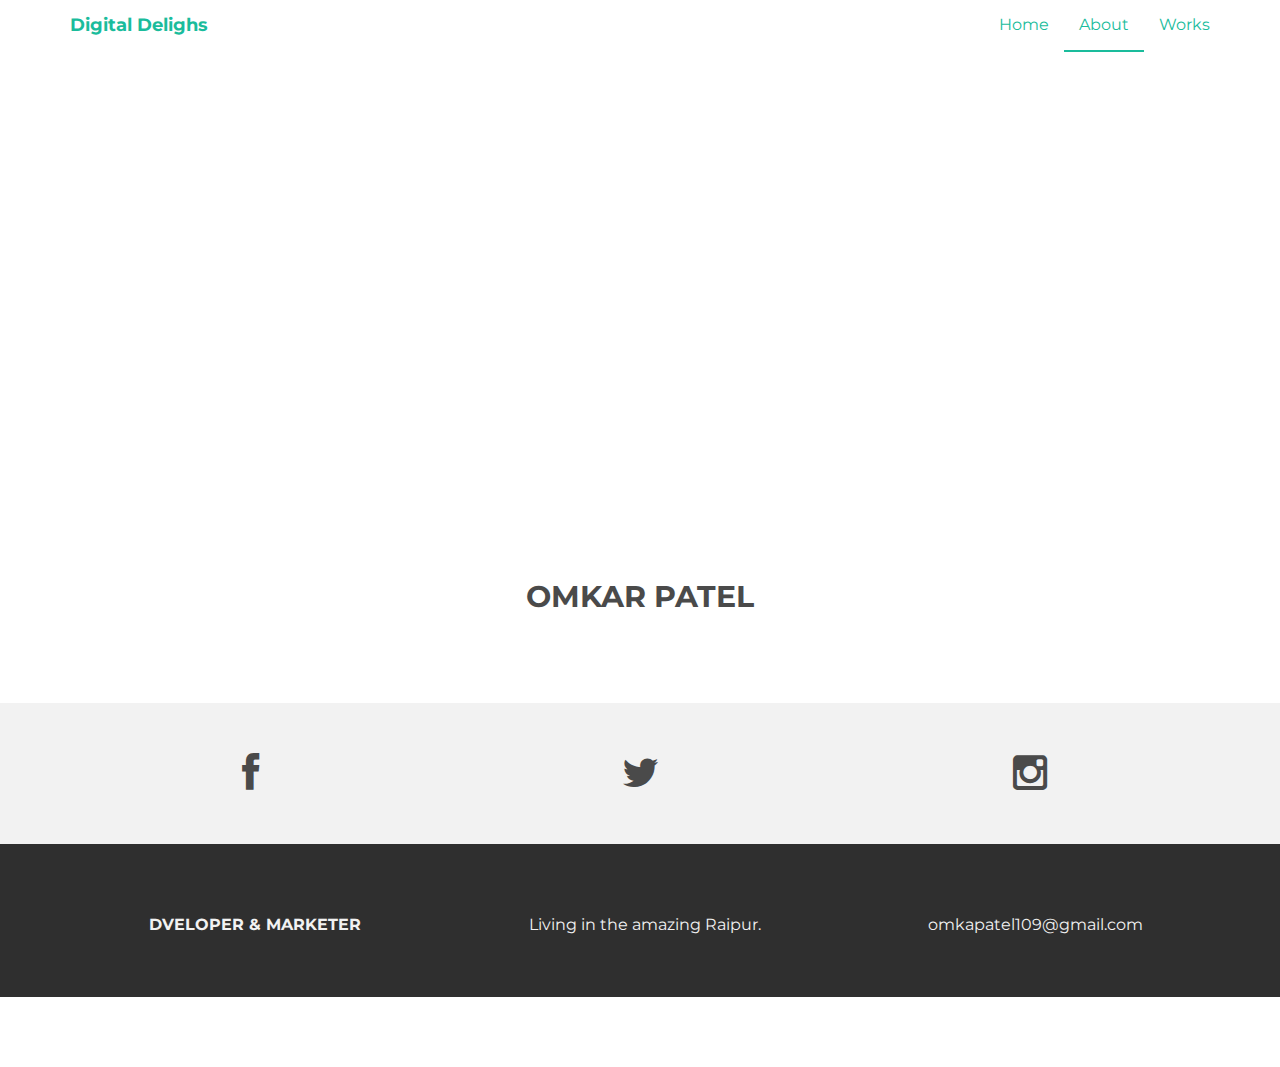
==== about.html @ 705c9c09 "Add files via upload" ====
<!DOCTYPE html>
<html lang="en">
  <head>
    <meta charset="utf-8">
    <meta http-equiv="X-UA-Compatible" content="IE=edge">
    <meta name="viewport" content="width=device-width, initial-scale=1">
    <meta name="description" content="">
    <meta name="author" content="">
    <link rel="shortcut icon" href="assets/ico/favicon.ico">

    <title>Digital Delights</title>

    <!-- Bootstrap core CSS -->
    <link href="assets/css/bootstrap.css" rel="stylesheet">

    <!-- Custom styles for this template -->
    <link href="assets/css/style.css" rel="stylesheet">
    <link href="assets/css/font-awesome.min.css" rel="stylesheet">

    <!-- Just for debugging purposes. Don't actually copy this line! -->
    <!--[if lt IE 9]><script src="../../assets/js/ie8-responsive-file-warning.js"></script><![endif]-->

    <!-- HTML5 shim and Respond.js IE8 support of HTML5 elements and media queries -->
    <!--[if lt IE 9]>
      <script src="https://oss.maxcdn.com/libs/html5shiv/3.7.0/html5shiv.js"></script>
      <script src="https://oss.maxcdn.com/libs/respond.js/1.4.2/respond.min.js"></script>
    <![endif]-->
  </head>

  <body>

    <!-- Static navbar -->
    <div class="navbar navbar-default navbar-fixed-top" role="navigation">
      <div class="container">
        <div class="navbar-header">
          <button type="button" class="navbar-toggle" data-toggle="collapse" data-target=".navbar-collapse">
            <span class="sr-only">Toggle navigation</span>
            <span class="icon-bar"></span>
            <span class="icon-bar"></span>
            <span class="icon-bar"></span>
          </button>
          <a class="navbar-brand" href="index.html">Digital Delighs</a>
        </div>
        <div class="navbar-collapse collapse">
          <ul class="nav navbar-nav navbar-right">
            <li><a href="index.html">Home</a></li>
            <li class="active"><a href="about.html">About</a></li>
            <li><a href="index.html#works">Works</a></li>
          </ul>
        </div><!--/.nav-collapse -->
      </div>
    </div>


	<div id="aboutwrap">
	    <div class="container">
			<div class="row">
				<div class="col-lg-6 col-lg-offset-3">
				</div>
			</div><!--/row -->
	    </div> <!-- /container -->
	</div><!--/aboutwrap -->
	
	<div class="container">
		<div class="row centered mt mb">
			<div class="col-lg-8 col-lg-offset-2">
				<h2>OMKAR PATEL</h2>
				
			</div>

		</div><!--/row -->
	</div><!--/container -->
	
	<div id="social">
		<div class="container">
			<div class="row centered">
				<div class="col-lg-4">
					<a href="https://www.facebook.com/omkarpatel109"><i class="fa fa-facebook"></i></a>
				</div>
				<div class="col-lg-4">
					<a href="https://www.twitter.com/v_omkar06"><i class="fa fa-twitter"></i></a>
				</div>
				<div class="col-lg-4">
					<a href="https://www.instagram.com/0mkar_patel"><i class="fa fa-instagram"></i></a>
				</div>
			
			</div><!--/row -->
		</div><!--/container -->
	</div><!--/social -->

	<div id="footerwrap">
		<div class="container">
			<div class="row centered">
				<div class="col-lg-4">
					<p><b>DVELOPER & MARKETER</b></p>
				</div>
				<div class="col-lg-4">
					<p>Living in the amazing Raipur.</p>
				</div>
				<div class="col-lg-4">
					<p>omkapatel109@gmail.com</p>
				</div>
			
			</div>
		
		</div>
	</div><! --/footerwrap -->
	


    <!-- Bootstrap core JavaScript
    ================================================== -->
    <!-- Placed at the end of the document so the pages load faster -->
    <script src="https://ajax.googleapis.com/ajax/libs/jquery/1.11.0/jquery.min.js"></script>
    <script src="assets/js/bootstrap.min.js"></script>
  </body>
</html>
---- assets/css/style.css ----
/*
 * Author: Carlos Alvarez
 * URL: http://Alvarez.is
 *
 * Project Name: NYC Design
 * Version: 1.0
 * Date: 04-20-2014
 * URL: 
 */


/* ==========================================================================
   Base Styles, Bootstrap Modifications & Fonts Import
   ========================================================================== */

@import url(http://fonts.googleapis.com/css?family=Montserrat:400,700);


::-moz-selection {
    background: #f2c2c9;
    color: #a4003a;
    text-shadow: none;
}

::selection {
    background: #16a085;
    color: #a4003a;
    text-shadow: none;
}

/*
 * A better looking default horizontal rule
 */

 hr {
    display: block;
    height: 1px;
    border: 0;
    border-top: 1px solid #ccc;
    margin: 1em 0;
    padding: 0;
}

.centered {
	text-align: center
}

.mt {
	margin-top: 80px;
}

.mb {
	margin-bottom: 80px;
}

/* ==========================================================================
   General styles
   ========================================================================== */


body {
    font-family: 'Montserrat', sans-serif;
    font-weight: 400;
    font-size: 16px;

    -webkit-font-smoothing: antialiased;
    -webkit-overflow-scrolling: touch;
}

h1, h2, h3, h4, h5, h6 {
	font-weight: 700;
    color: #4a4a4a;
}


.navbar-brand {
	font-weight: 700;
}

.navbar-default .navbar-brand {
	color: #1abc9c;
}

.navbar-default {
	background-color: #ffffff;
	border-color: transparent;
}

.navbar-default .navbar-nav > .active > a, .navbar-default .navbar-nav > .active > a:hover, .navbar-default .navbar-nav > .active > a:focus {
	color: #1abc9c;
	background-color: transparent;
	border-bottom: 2px solid #1abc9c
}

.navbar-default .navbar-nav > li > a {
	color: #1abc9c;
}

/* ==========================================================================
   Wrap Sections
   ========================================================================== */

#headerwrap {
	background: url(../img/back.jpg) no-repeat center top;
	margin-top: -70px;
	padding-top: 250px;
	text-align:center;
	background-attachment: relative;
	background-position: center center;
	min-height: 650px;
	width: 100%;
	
    -webkit-background-size: 100%;
    -moz-background-size: 100%;
    -o-background-size: 100%;
    background-size: 100%;

    -webkit-background-size: cover;
    -moz-background-size: cover;
    -o-background-size: cover;
    background-size: cover;
}
#headerwrap h1 {
	color:#ffffff;
	padding-top: 10px;
	padding-bottom: 20px;
	letter-spacing: 2px;
	font-size: 70px;
	font-style: italic;
	font-family: cursive;
	font-weight: bold;
}

#headerwrap h4 {
	font-weight: 400;
	color: #ffffff
}

#social {
	padding-top: 50px;
	padding-bottom: 50px;
	background-color: #f2f2f2;
}

#social i {
	font-size: 40px;
	color: #4a4a4a
}

#social i:hover {
	color: #1abc9c
}

#footerwrap {
	padding-top: 70px;
	padding-bottom: 50px;
	background-color: #2f2f2f;
}

#footerwrap p {
	color: #f2f2f2;
	margin-left: 10px;
}

#workwrap {	
	background: url(../img/work.jpg) no-repeat center top;
	margin-top: -70px;
	padding-top: 250px;
	text-align:center;
	background-attachment: relative;
	background-position: center center;
	min-height: 650px;
	width: 100%;
	
    -webkit-background-size: 100%;
    -moz-background-size: 100%;
    -o-background-size: 100%;
    background-size: 100%;

    -webkit-background-size: cover;
    -moz-background-size: cover;
    -o-background-size: cover;
    background-size: cover;
}

#workwrap h1 {
	color:#ffffff;
	padding-top: 10px;
	padding-bottom: 20px;
	letter-spacing: 4px;
	font-size: 80px;
	font-weight: bold;
}

#workwrap h4 {
	font-weight: 400;
	color: #ffffff
}

#aboutwrap {	
	background: url(../img/about.jpg) no-repeat center top;
	margin-top: -70px;
	padding-top: 250px;
	text-align:center;
	background-attachment: relative;
	background-position: center center;
	min-height: 550px;
	width: 100%;
	
    -webkit-background-size: 100%;
    -moz-background-size: 100%;
    -o-background-size: 100%;
    background-size: 100%;

    -webkit-background-size: cover;
    -moz-background-size: cover;
    -o-background-size: cover;
    background-size: cover;
}




/* Gallery */
.gallery {
	margin-top: 30px;
}

.gallery img:hover {
	opacity: 0.4;
}
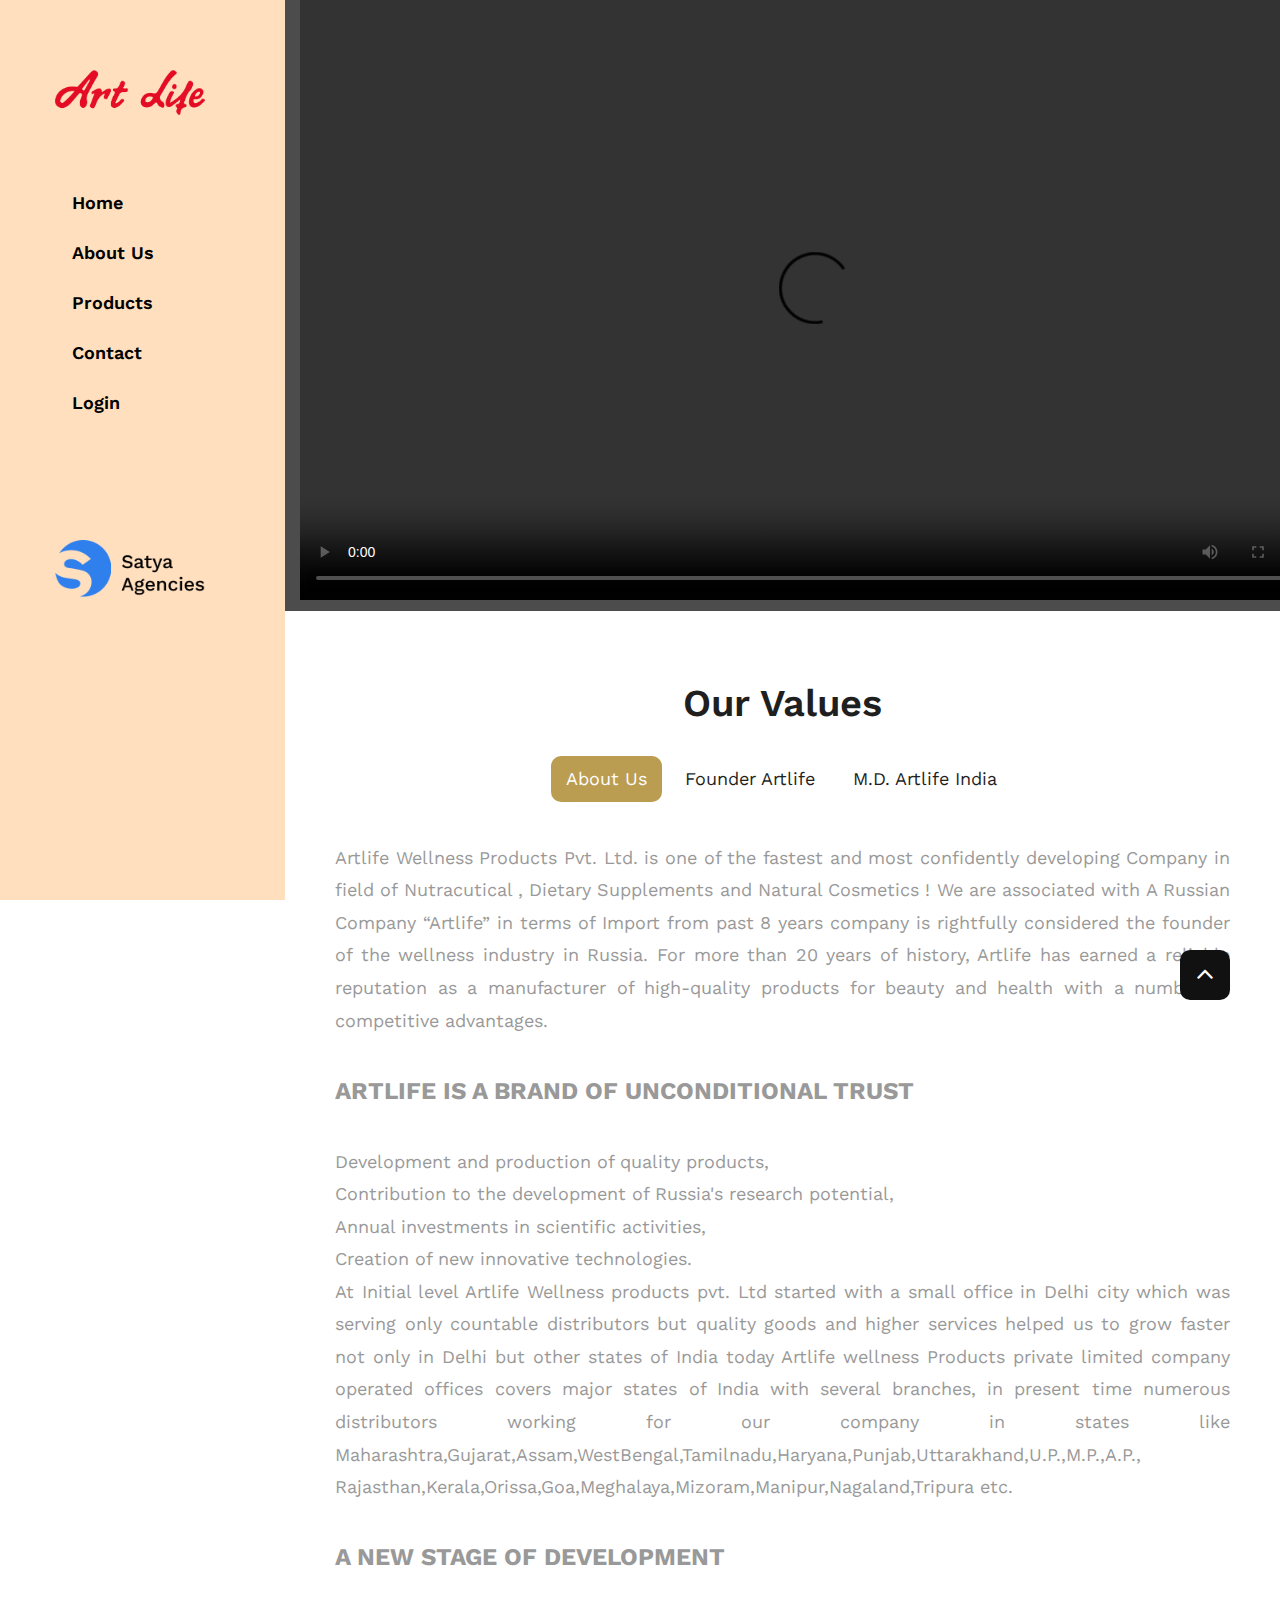
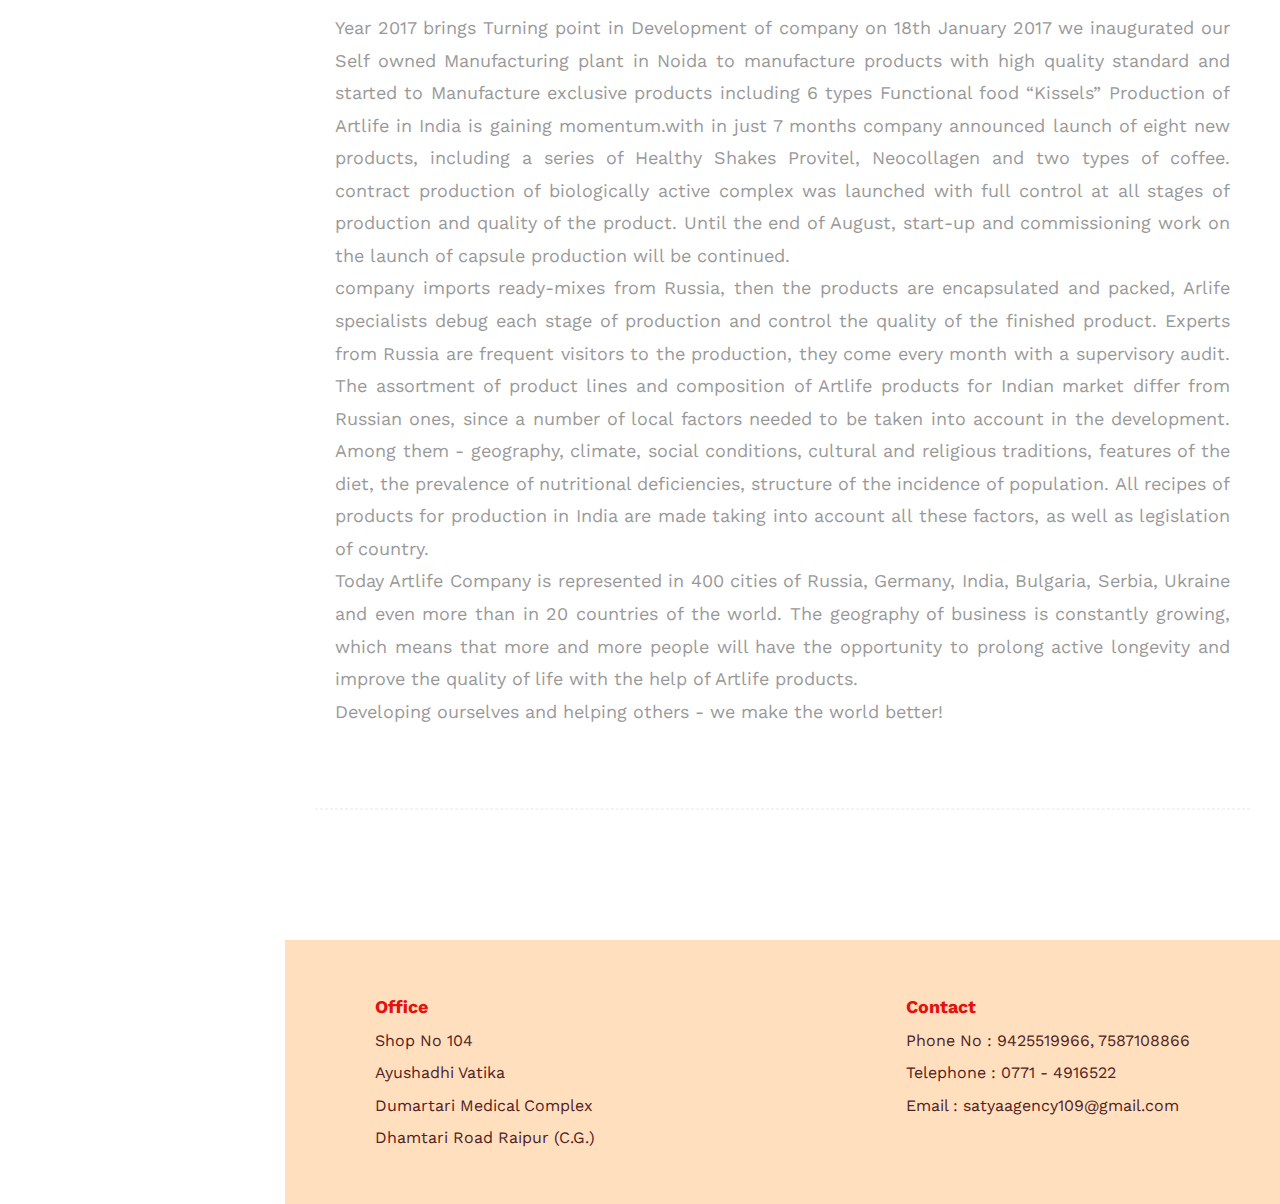
==== commit 6f0ad5fe: "Add files via upload" ====
--- a/about.html
+++ b/about.html
@@ -1,117 +1,333 @@
 <!DOCTYPE html>
 <html lang="en">
-  <head>
+
+    <!-- Basic -->
     <meta charset="utf-8">
-    <meta http-equiv="X-UA-Compatible" content="IE=edge">
-    <meta name="viewport" content="width=device-width, initial-scale=1">
+    <meta http-equiv="X-UA-Compatible" content="IE=edge">   
+   
+    <!-- Mobile Metas -->
+    <meta name="viewport" content="width=device-width, minimum-scale=1.0, maximum-scale=1.0, user-scalable=no">
+ 
+     <!-- Site Metas -->
+    <title>Satya Artlife</title>  
+    <meta name="keywords" content="">
     <meta name="description" content="">
     <meta name="author" content="">
-    <link rel="shortcut icon" href="assets/ico/favicon.ico">
-
-    <title>Digital Delights</title>
-
-    <!-- Bootstrap core CSS -->
-    <link href="assets/css/bootstrap.css" rel="stylesheet">
-
-    <!-- Custom styles for this template -->
-    <link href="assets/css/style.css" rel="stylesheet">
-    <link href="assets/css/font-awesome.min.css" rel="stylesheet">
-
-    <!-- Just for debugging purposes. Don't actually copy this line! -->
-    <!--[if lt IE 9]><script src="../../assets/js/ie8-responsive-file-warning.js"></script><![endif]-->
-
-    <!-- HTML5 shim and Respond.js IE8 support of HTML5 elements and media queries -->
+
+    <!-- Site Icons -->
+    <link rel="shortcut icon" href="images/Favicon.ico" type="image/x-icon" />
+    <link rel="apple-touch-icon" href="images/satya agencies logo.png">
+
+    <!-- Bootstrap CSS -->
+    <link rel="stylesheet" href="css/bootstrap.min.css">
+    <!-- Site CSS -->
+    <link rel="stylesheet" href="style.css">
+    <!-- Colors CSS -->
+    <link rel="stylesheet" href="css/colors.css">
+    <!-- ALL VERSION CSS -->
+    <link rel="stylesheet" href="css/versions.css">
+    <!-- Responsive CSS -->
+    <link rel="stylesheet" href="css/responsive.css">
+    <!-- Custom CSS -->
+    <link rel="stylesheet" href="css/custom.css">
+
     <!--[if lt IE 9]>
       <script src="https://oss.maxcdn.com/libs/html5shiv/3.7.0/html5shiv.js"></script>
       <script src="https://oss.maxcdn.com/libs/respond.js/1.4.2/respond.min.js"></script>
     <![endif]-->
-  </head>
-
-  <body>
-
-    <!-- Static navbar -->
-    <div class="navbar navbar-default navbar-fixed-top" role="navigation">
-      <div class="container">
-        <div class="navbar-header">
-          <button type="button" class="navbar-toggle" data-toggle="collapse" data-target=".navbar-collapse">
-            <span class="sr-only">Toggle navigation</span>
-            <span class="icon-bar"></span>
-            <span class="icon-bar"></span>
-            <span class="icon-bar"></span>
-          </button>
-          <a class="navbar-brand" href="index.html">Digital Delighs</a>
+
+</head>
+<body class="barber_version">
+    <link href="https://fonts.googleapis.com/css2?family=Work+Sans:wght@500&display=swap" rel="stylesheet">
+
+    <!-- LOADER -->
+    <div id="preloader">
+        <div class="cube-wrapper">
+		  <div class="cube-folding">
+			<span class="leaf1"></span>
+			<span class="leaf2"></span>
+			<span class="leaf3"></span>
+			<span class="leaf4"></span>
+		  </div>
+		  <span class="loading" data-name="Loading">Satya Artlife Loading</span>
+		</div>
+    </div><!-- end loader -->
+    <!-- END LOADER -->
+
+    <div id="wrapper">
+
+        <!-- Sidebar-wrapper -->
+        <div id="sidebar-wrapper">
+			<div class="side-top">
+				<div class="logo-sidebar">
+					<a href="index.html"><img src="images/logos/logo.png" style="width:150px ;" alt="image"></a>
+				</div>
+				<ul class="sidebar-nav" style="margin-top: 70px;">
+					<li><a href="index.html">Home</a></li>
+					<li><a href="about.html">About Us</a></li> <!-- class="active" -->
+					<li><a href="products.html">Products</a></li>
+					<!--<li><a href="barbers.html">Kissel</a></li>-->
+					<!--<li><a href="appointment.html">Biological Complexes</a></li>-->
+                    <li><a href="contact.html">Contact</a></li>
+                    <li><a href="http://dvo.artlife.ru/Account/Login/en">Login</a></li>
+                </ul>
+                <div class="Satya-logo-sidebar">
+					<a href="index.html"><img src="images/logos/satya agencies logo.png" style="width:150px ;" alt="image" ></a>
+				</div>
+			</div>
         </div>
-        <div class="navbar-collapse collapse">
-          <ul class="nav navbar-nav navbar-right">
-            <li><a href="index.html">Home</a></li>
-            <li class="active"><a href="about.html">About</a></li>
-            <li><a href="index.html#works">Works</a></li>
-          </ul>
-        </div><!--/.nav-collapse -->
-      </div>
-    </div>
-
-
-	<div id="aboutwrap">
-	    <div class="container">
-			<div class="row">
-				<div class="col-lg-6 col-lg-offset-3">
+        <!-- End Sidebar-wrapper -->
+
+        <!-- Page Content -->
+        <div id="page-content-wrapper">
+            <a href="#menu-toggle" class="menuopener" id="menu-toggle"><i class="fa fa-bars"></i></a>
+			
+            <div class="all-page-bar">
+				<div class="container">
+					<div class="row">
+                        <div class="col-xs-12 col-sm-12 col-md-12">
+                            
+                        <video class="about-video"
+                                src="videos/promo.mp4" style="width:1030px;height:600px;"
+                                controls>
+                         </video>
+						<!--
+							<div class="title title-1 text-center">
+                                
+								<!--<div class="title--heading">
+									<h1>About Us</h1>
+								</div>-->
+								<!--<div class="clearfix"></div>
+								<ol class="breadcrumb">
+									<li><a href="index-3.html">Home</a></li>
+									<li class="active">About Us</li>
+								</ol>-->
+								<!--<div class="much">
+									<img src="uploads/mustache.png" alt=""/>
+								</div>-->
+							<!--</div>
+							 .title end -->
+                            </div>
+					</div>
 				</div>
-			</div><!--/row -->
-	    </div> <!-- /container -->
-	</div><!--/aboutwrap -->
-	
-	<div class="container">
-		<div class="row centered mt mb">
-			<div class="col-lg-8 col-lg-offset-2">
-				<h2>OMKAR PATEL</h2>
-				
-			</div>
-
-		</div><!--/row -->
-	</div><!--/container -->
-	
-	<div id="social">
-		<div class="container">
-			<div class="row centered">
-				<div class="col-lg-4">
-					<a href="https://www.facebook.com/omkarpatel109"><i class="fa fa-facebook"></i></a>
-				</div>
-				<div class="col-lg-4">
-					<a href="https://www.twitter.com/v_omkar06"><i class="fa fa-twitter"></i></a>
-				</div>
-				<div class="col-lg-4">
-					<a href="https://www.instagram.com/0mkar_patel"><i class="fa fa-instagram"></i></a>
-				</div>
-			
-			</div><!--/row -->
-		</div><!--/container -->
-	</div><!--/social -->
-
-	<div id="footerwrap">
-		<div class="container">
-			<div class="row centered">
-				<div class="col-lg-4">
-					<p><b>DVELOPER & MARKETER</b></p>
-				</div>
-				<div class="col-lg-4">
-					<p>Living in the amazing Raipur.</p>
-				</div>
-				<div class="col-lg-4">
-					<p>omkapatel109@gmail.com</p>
-				</div>
-			
-			</div>
-		
-		</div>
-	</div><! --/footerwrap -->
-	
-
-
-    <!-- Bootstrap core JavaScript
-    ================================================== -->
-    <!-- Placed at the end of the document so the pages load faster -->
-    <script src="https://ajax.googleapis.com/ajax/libs/jquery/1.11.0/jquery.min.js"></script>
-    <script src="assets/js/bootstrap.min.js"></script>
-  </body>
-</html>
+			</div><!-- end all-page-bar -->
+
+            <!--<section class="section nopad cac text-center">
+                <a href="#"><h3>Interesting our awesome barber services? Just drop an appointment form below!</h3></a>
+            </section>-->
+
+            <div class="section wb">
+                <div class="container-fluid">
+                    <div class="row">
+                        <div class="col-md-8 col-md-offset-2 text-center">
+                            <div class="message-box">
+                                
+                               
+
+                                
+                                <h2>Our Values</h2>
+                                <div class="about-values-card">
+                                    <div class="about-value">Free Entripise and open Business</div>
+                                    <div class="about-value">Responsiblity for quality work and result</div>
+                                    <div class="about-value">Bright, Healthy and Active Life</div>
+                                </div>
+                   
+                            </div><!-- end messagebox -->
+                        </div><!-- end col -->
+                    </div><!-- end row -->
+					
+					
+					
+					<div class="row">
+						<div class="col-md-12">
+							<div class="about-tab">
+								<ul class="nav nav-tabs">
+									<li class="active"><a href="#tab_a" data-toggle="tab">About Us</a></li>
+									<li><a href="#tab_b" data-toggle="tab">Founder Artlife</a></li>
+									<li><a href="#tab_c" data-toggle="tab">M.D. Artlife India</a></li>								
+								</ul>
+								<div class="tab-content">
+
+
+									<div class="tab-pane fade in active" style="text-align: justify;" id="tab_a">
+                                        
+                                            Artlife Wellness Products Pvt. Ltd. is one of the fastest and most confidently developing Company in field of Nutracutical , Dietary Supplements and Natural Cosmetics ! We are associated with A Russian Company “Artlife” in terms of Import from past 8 years company is rightfully considered the founder of the wellness industry in Russia.
+                                            For more than 20 years of history, Artlife has earned a reliable reputation as a manufacturer of high-quality products for beauty and health with a number of competitive advantages.
+                                           <br><br><strong><font size="5">ARTLIFE IS A BRAND OF UNCONDITIONAL TRUST</font></strong><br><br>
+                                            Development and production of quality products,<br>
+                                            Contribution to the development of Russia's research potential,<br>
+                                            Annual investments in scientific activities,<br>
+                                            Creation of new innovative technologies.<br>
+                                            At Initial level Artlife Wellness products pvt. Ltd started with a small office in Delhi city which was serving only countable distributors but quality goods and higher services helped us to grow faster not only in Delhi but other states of India today Artlife wellness Products private limited company operated offices covers major states of India with several branches, in present time numerous distributors working for our company in states like Maharashtra,Gujarat,Assam,WestBengal,Tamilnadu,Haryana,Punjab,Uttarakhand,U.P.,M.P.,A.P., Rajasthan,Kerala,Orissa,Goa,Meghalaya,Mizoram,Manipur,Nagaland,Tripura etc.<br>
+                                            <br><strong><font size="5"> A NEW STAGE OF DEVELOPMENT</font></strong><br><br>
+                                            Year 2017 brings Turning point in Development of company on 18th January 2017 we inaugurated our Self owned Manufacturing plant in Noida to manufacture products with high quality standard and started to Manufacture exclusive products including 6 types Functional food “Kissels” Production of Artlife in India is gaining momentum.with in just 7 months company announced launch of eight new products, including a series of Healthy Shakes Provitel, Neocollagen and two types of coffee. contract production of biologically active complex was launched with full control at all stages of production and quality of the product. Until the end of August, start-up and commissioning work on the launch of capsule production will be continued.<br>
+                                            company imports ready-mixes from Russia, then the products are encapsulated and packed, Arlife specialists debug each stage of production and control the quality of the finished product. Experts from Russia are frequent visitors to the production, they come every month with a supervisory audit. The assortment of product lines and composition of Artlife products for Indian market differ from Russian ones, since a number of local factors needed to be taken into account in the development. Among them - geography, climate, social conditions, cultural and religious traditions, features of the diet, the prevalence of nutritional deficiencies, structure of the incidence of population. All recipes of products for production in India are made taking into account all these factors, as well as legislation of country.<br>
+                                            Today Artlife Company is represented in 400 cities of Russia, Germany, India, Bulgaria, Serbia, Ukraine and even more than in 20 countries of the world. The geography of business is constantly growing, which means that more and more people will have the opportunity to prolong active longevity and improve the quality of life with the help of Artlife products.<br>
+                                            Developing ourselves and helping others - we make the world better!<br>
+                                       
+                                        </div>
+                                    
+
+
+									<div class="tab-pane fade" id="tab_b">
+                                        <div class="row" >
+                                            <div class="col-md-4">
+                                                <img src="uploads/president.png" alt="" class="img-responsive img-rounded alignleft president">
+                                                
+                                                A.N. Avstrievskikh<br>
+                                                Artlife LLC Founder-President
+                                            </div>
+
+                                            <div class="col-md-8" style="text-align: justify;">
+                                                Nowadays, Artlife has become a standard of products of high quality, well-known brand and absolute confidence, obvious leader and innovator in production of phyto products for health and long life. The history of the Company is the success and great achievements inspiring us to take the challenges. We keep growing and developing, opening new markets and manufacturing new products.<br>
+                                                This year Artlife India celebrates its 6th Anniversary, while the Head office is celebrating its 18th Anniversary. With all respect we reckon that India is a multinational and multicultural country, a billion of people with a global potential. For a long time India and Russia have been involved into strategic relationship.During the recent years we made steps forward to a better and healthier life together with the best Indian distributors. And behind the steps,no matter how hard they were, stand real Indian leaders that became or will become powerful and reach leaders not only in Russia and India,but all over the world.<br>
+                                                
+                                            </div>
+                                        </div>    
+                                    </div>
+
+                                    <div class="tab-pane fade" id="tab_c">
+                                        <div class="row">
+                                            <div class="col-md-4">
+                                                <img src="uploads/raj-kamal.jpg" alt="" class="img-responsive img-rounded alignleft president"><br>
+                                                Mr. Raj Kamal<br>
+                                                Art Life India Managing Director
+                                            </div>
+
+                                            <div class="col-md-8" style="text-align: justify;">
+                                            The Winner Always Has A Plan!<br>
+                                            The Loser Always Has An Excuse!<br>
+                                            My ambition is to take Art life company to the top in Indian Market because this belief has been made 
+                                            strong by the feedback given by our users and distributors about the positive influence of Art life
+                                            products on general health . When we started our business in India then we were working only with 
+                                            6 products and today we have more than 40 products and all the products are excellent. Our Head
+                                            office in Russia has been working with so many new concepts, new products, new internet system
+                                            and in near future we will be providing so many facilities for our Indian distributors that
+                                            they will have an easy access to all the information. Today we are working in Assam , Chattisgarh,
+                                            Nagaland , U.P, Punjab ,Delhi , Rajasthan ,Gujarat ,Goa ,Mumbai, M .P , Kerala, Hyderabad
+                                            and many other places as well. My 1st priority is to build a strong base of education 
+                                            system so that people get good knowledge about our products, marketing plan & system 
+                                            of our Company. My 2nd priority is to provide easy delivery of products to all our 
+                                            distributors, for which I am developing new Service centers and also trying to open up new 
+                                            offices in India. Just a few months back, Art life Company has opened a new office in Mumbai 
+                                            as well. We are also developing informative materials, product catalogues, CDs and soon we 
+                                            will launch our new website in India, where people will get a lot of information.<br>
+
+                                            Dreams won't come looking for you, that's why you have to chase them, pursue them until they become reality and then hold on tightly.
+                                                <!--As a Director it is my responsibility to build an environment where employees can flourish by enabling involvement at every level. I conduct a lot of open house sessions to talk to my Distributors directly. This also gives me an opportunity to understand their needs and concerns better. I love to work with our Distributors as I am always planning new promotions for them and developing new promotional materials using innovative ideas. I always talk to them and try to understand their problems and welcome their new ideas/suggestions for improving the Business.
+                                                -->
+                                                </div>
+                                        </div>    
+                                    </div>                                 
+
+									
+								</div><!-- tab content -->
+							</div>
+						</div><!-- end col -->
+					</div><!-- end row -->
+					
+                    <hr class="hr1"> 
+
+
+
+                    <!--<div class="row text-center">
+                        <div class="col-md-4 col-sm-6 col-xs-12">
+                           <div class="service-widget">
+                                <div class="post-media wow fadeIn">
+                                    <a href="uploads/barber_01.jpg" data-rel="prettyPhoto[gal]" class="hoverbutton global-radius"><i class="flaticon-unlink"></i></a>
+                                    <img src="uploads/barber_01.jpg" alt="" class="img-responsive img-rounded">
+                                </div>
+                                <h3>Show us Your Graft Style</h3>
+                                <p>Aliquam sagittis ligula et sem lacinia, ut facilisis enim sollicitudin. Proin nisi est, convallis nec purus vitae, iaculis posuere sapien. Cum sociis natoque.</p>
+                            </div> -->
+                                    <!-- end service -->
+                       <!-- </div>
+
+                        <div class="col-md-4 col-sm-6 col-xs-12">
+                            <div class="service-widget">
+                                <div class="post-media wow fadeIn">
+                                    <a href="uploads/barber_02.jpg" data-rel="prettyPhoto[gal]" class="hoverbutton global-radius"><i class="flaticon-unlink"></i></a>
+                                    <img src="uploads/barber_02.jpg" alt="" class="img-responsive img-rounded">
+                                </div>
+                                <h3>Outstanding Barber Shop</h3>
+                                <p>Duis at tellus at dui tincidunt scelerisque nec sed felis. Suspendisse id dolor sed leo rutrum euismod. Nullam vestibulum fermentum erat. It nam auctor. </p>
+                            </div>-->  <!-- end service -->
+                       <!-- </div>
+
+                        <div class="col-md-4 col-sm-6 col-xs-12">
+                            <div class="service-widget">
+                                <div class="post-media wow fadeIn">
+                                    <a href="uploads/barber_03.jpg" data-rel="prettyPhoto[gal]" class="hoverbutton global-radius"><i class="flaticon-unlink"></i></a>
+                                    <img src="uploads/barber_03.jpg" alt="" class="img-responsive img-rounded">
+                                </div>
+                                <h3>The Barber Materials</h3>
+                                <p>Etiam materials ut mollis tellus, vel posuere nulla. Etiam sit amet lacus vitae massa sodales aliquam at eget quam. Integer ultricies et magna quis posuere.</p>
+                            </div>--><!-- end service -->
+                        <!--</div>
+                    </div>-->
+                        <!-- end row -->
+                        
+                </div><!-- end container -->
+            </div><!-- end section -->
+
+           
+
+            <div class="copyrights">
+                <div class="container-fluid">
+                    <div class="footer-distributed">
+                        <div class="footer-left">
+                            <l>
+                                <strong><font color=#E51111 size=4>Office</font></strong> <br>
+                                Shop No 104 <br>
+                                Ayushadhi Vatika <br>
+                                Dumartari Medical Complex <br> 
+                                Dhamtari Road Raipur (C.G.)
+                            </l>
+                        </div>
+
+                        <div class="footer-right">
+                            <l>
+                                <strong><font color=#E51111 size=4>Contact</font></strong> <br>
+                                Phone No  : 9425519966, 7587108866 <br>
+                                Telephone : 0771 - 4916522<br>
+                                Email  : satyaagency109@gmail.com
+                                </l>
+
+                        </div>
+
+                        
+                    </div>
+                </div><!-- end container -->
+            </div><!-- end copyrights -->
+        </div>
+    </div><!-- end wrapper -->
+
+    <a href="#" id="scroll-to-top" class="dmtop global-radius"><i class="fa fa-angle-up"></i></a>
+
+    <!-- ALL JS FILES -->
+    <script src="js/all.js"></script>
+	<script src="js/responsive-tabs.js"></script>
+    <!-- ALL PLUGINS -->
+    <script src="js/custom.js"></script>
+
+    <!-- Menu Toggle Script -->
+    <script>
+    (function($) {
+        "use strict";
+        $("#menu-toggle").click(function(e) {
+            e.preventDefault();
+            $("#wrapper").toggleClass("toggled");
+        });
+        smoothScroll.init({
+            selector: '[data-scroll]', // Selector for links (must be a class, ID, data attribute, or element tag)
+            selectorHeader: null, // Selector for fixed headers (must be a valid CSS selector) [optional]
+            speed: 500, // Integer. How fast to complete the scroll in milliseconds
+            easing: 'easeInOutCubic', // Easing pattern to use
+            offset: 0, // Integer. How far to offset the scrolling anchor location in pixels
+            callback: function ( anchor, toggle ) {} // Function to run after scrolling
+        });
+    })(jQuery);
+    </script>
+
+</body>
+</html>--- a/style.css
+++ b/style.css
@@ -0,0 +1,2638 @@
+/*------------------------------------------------------------------
+    Version: 1.0
+-------------------------------------------------------------------*/
+
+
+/*------------------------------------------------------------------
+    [Table of contents]
+
+    1. IMPORT FONTS
+    2. IMPORT FILES
+    3. SKELETON
+    4. WP CORE
+    5. HEADER
+    6. SECTIONS
+    7. SECTIONS
+    8. PORTFOLIO
+    9. TESTIMONIALS
+    10. PRICING TABLES
+    11. ICON BOXES
+    12. MESSAGE BOXES
+    13. FEATURES
+    14. CONTACT
+    15. FOOTER
+    16. MISC
+    17. BUTTONS
+-------------------------------------------------------------------*/
+
+
+/*------------------------------------------------------------------
+    IMPORT FONTS
+-------------------------------------------------------------------*/
+
+@import url('https://fonts.googleapis.com/css?family=Montserrat:100,200,300,400,500,600,700|Noto+Serif:400,700');
+
+/*------------------------------------------------------------------
+    IMPORT FILES
+-------------------------------------------------------------------*/
+
+@import url(css/animate.css);
+@import url(css/animate.min.css);
+@import url(css/loading.css...);
+@import url(css/flaticon.css);
+@import url(css/prettyPhoto.css);
+@import url(css/owl.carousel.css);
+@import url(css/font-awesome.min.css);
+
+/*------------------------------------------------------------------
+    SKELETON
+-------------------------------------------------------------------*/
+
+/*Body Font*/
+body {
+    color: #999;
+    font-size: 18px;
+    font-family: Work Sans;
+    line-height: 1.80857;
+}
+
+body.demos .section {
+    background: url(images/bg.png) repeat top center #f2f3f5;
+}
+
+body.demos .section-title img {
+    max-width: 280px;
+    display: block;
+    margin: 10px auto;
+}
+
+body.demos .service-widget h3 {
+    border-bottom: 1px solid #ededed;
+    font-size: 18px;
+    padding: 20px 0;
+    background-color: #ffffff;
+}
+
+body.demos .service-widget {
+    margin: 0 0 30px;
+    padding: 30px;
+    background-color: #fff
+}
+
+body.demos .container-fluid {
+    max-width: 1080px
+}
+
+a {
+    color: #1f1f1f;
+    text-decoration: none !important;
+    outline: none !important;
+    -webkit-transition: all .3s ease-in-out;
+    -moz-transition: all .3s ease-in-out;
+    -ms-transition: all .3s ease-in-out;
+    -o-transition: all .3s ease-in-out;
+    transition: all .3s ease-in-out;
+}
+
+z{
+    color: #502121;
+    font-weight: normal;
+    letter-spacing: px;
+    
+}
+
+l{
+    color:#502121;
+    font-weight: normal;
+    font-size: medium;
+}
+
+h1,
+h2,
+h3,
+h4,
+h5,
+h6 {
+    letter-spacing: 0;
+    font-weight: normal;
+    position: relative;
+    padding: 0 0 10px 0;
+    font-weight: normal;
+    
+    line-height: 120% !important;
+    color: #1f1f1f;
+    margin: 0
+}
+
+h1 {
+    font-size: 24px
+}
+
+h2 {
+    font-size: 22px
+}
+
+h3 {
+    font-size: 18px
+}
+
+h4 {
+    font-size: 16px
+}
+
+h5 {
+    font-size: 14px
+}
+
+h6 {
+    font-size: 13px
+}
+
+h1 a,
+h2 a,
+h3 a,
+h4 a,
+h5 a,
+h6 a {
+    color: #212121;
+    text-decoration: none!important;
+    opacity: 1
+}
+
+h1 a:hover,
+h2 a:hover,
+h3 a:hover,
+h4 a:hover,
+h5 a:hover,
+h6 a:hover {
+    opacity: .8
+}
+
+a {
+    color: #1f1f1f;
+    text-decoration: none;
+    outline: none;
+}
+
+a,
+.btn {
+    text-decoration: none !important;
+    outline: none !important;
+    -webkit-transition: all .3s ease-in-out;
+    -moz-transition: all .3s ease-in-out;
+    -ms-transition: all .3s ease-in-out;
+    -o-transition: all .3s ease-in-out;
+    transition: all .3s ease-in-out;
+}
+
+.btn-custom {
+    margin-top: 20px;
+    background-color: transparent !important;
+    border: 2px solid #ddd;
+    padding: 12px 40px;
+    font-size: 16px;
+}
+.about-values-card{
+    font-size: 18px;
+    line-height: 30px;
+    color: #767676;
+    margin: 0;
+    padding: 0;
+
+}
+
+/*.about_value_title{
+    font-size: 38px;
+    font-weight: bold;
+    line-height: 50px;
+    color: black;
+    margin: 0;
+    padding: 0;
+
+}*/
+
+.about-values{z-index:3;width:730px;margin:0 auto 162px;position:relative}
+@media (min-width:0) and (max-width:767px)
+{.about-values{width:100%;margin-bottom:80px}}
+@media (min-width:768px) and (max-width:1023px){.about-values{margin-bottom:90px}}
+@media (min-width:1024px) and (max-width:1439px){.about-values{margin-bottom:140px}}
+
+.about-values__title
+{
+    padding-bottom:20px;
+    line-height:24px;
+    font-size:24px;
+    font-weight:500;
+    text-align:center;
+    color:#414555;
+    cursor:pointer
+    ;display:block
+}
+@media (min-width:1024px) and (max-width:99998px)
+{
+.about-values__title:hover+.about-values-card
+{
+    opacity:1}
+}
+@media (min-width:0) and (max-width:1023px)
+{
+.about-values__title
+{
+    display:table;
+    margin:0 auto;
+    padding-bottom:7px;
+    position:relative
+}
+.about-values__title:before
+{
+    content:"";
+    position:absolute;
+    width:100%;
+    bottom:0;
+    left:1px;
+    height:3px;
+    background-image:-webkit-gradient(linear,left top,right top,from(#414555),color-stop(30%,#414555),color-stop(30%,transparent));
+    background-image:-webkit-linear-gradient(left,#414555,#414555 30%,transparent 0);
+    background-image:-o-linear-gradient(left,#414555 0,#414555 30%,transparent 30%);
+    background-image:linear-gradient(90deg,#414555 0,#414555 30%,transparent 0);
+    background-position:left 0;background-size:6px 2px;background-repeat:repeat-x
+}
+}
+    
+.about-values-card
+{
+    width:730px;
+    padding:40px 45px 70px;
+    background:#fff;
+    -webkit-box-shadow:0 10px 30px #dee2f3;
+    box-shadow:0 10px 30px #dee2f3;
+    border-radius:3px;display:-webkit-box;
+    display:-ms-flexbox;display:flex;
+    -webkit-box-pack:justify;
+    -ms-flex-pack:justify;
+    justify-content:space-between;
+    position:absolute;
+    top:100%;
+    left:calc(50% - 365px);
+    opacity:0;
+    -webkit-transition:opacity .2s;
+    -o-transition:opacity .2s;
+    transition:opacity .2s
+}
+@media (min-width:0) and (max-width:767px){
+    
+.about-values-card
+{
+    width:100%;
+    padding-bottom:18px;
+    top:calc(100% + 20px);
+    left:0;display:block}
+}
+.about-values-card--visible
+{
+    opacity:1
+}
+.about-value
+{
+    width:30%;
+    line-height:24px;
+    font-size:20px;
+    text-align:center;
+    color:#414555;
+    position:relative
+}
+@media (min-width:0) and (max-width:767px)
+{
+.about-value
+{
+    width:100%;
+    margin-bottom:52px
+}
+}
+
+
+/*.about_value {
+    display: none;
+    border:1px solid #000;
+    height:30px;
+    width:290px;
+    margin-left:10px;
+}
+a:hover + div {
+    display: block;
+}​*/
+
+.lead {
+    font-size: 18px;
+    line-height: 30px;
+    color: #767676;
+    margin: 0;
+    padding: 0;
+}
+
+.index {
+    font-size: 38px;
+    font-family: Work sans;
+    line-height: 40px;
+    font-weight: bolder;
+    color: #000000;
+    margin: 0;
+    padding: 0;
+}
+
+blockquote {
+    margin: 20px 0 20px;
+    padding: 30px;
+}
+ul, li, ol{
+	list-style: none;
+	margin: 0px;
+	padding: 0px;
+}
+
+
+/*------------------------------------------------------------------
+    WP CORE
+-------------------------------------------------------------------*/
+
+.first {
+    clear: both
+}
+
+.last {
+    margin-right: 0
+}
+
+.alignnone {
+    margin: 5px 20px 20px 0;
+}
+
+.aligncenter,
+div.aligncenter {
+    display: block;
+    margin: 5px auto 5px auto;
+}
+
+.alignright {
+    float: right;
+    margin: 10px 0 20px 20px;
+}
+
+.alignleft {
+    float: left;
+    margin: 10px 20px 20px 0;
+}
+
+.kissel{
+    font-size: 25px;
+    color: rgb(143, 16, 143)   ;
+}
+
+.phytogelsize{
+    height: 350px;
+    margin-top: 80px;
+}
+
+.oleoprainsize{
+    height: 250px;
+    width: 450px;
+    margin-top: 80px;
+}
+.cosmeticsize{
+    height: 350px;
+    margin-top: 50px;
+
+}
+
+.bevragesshort{
+    height: 350px;
+    margin-top: 70px;
+}
+
+.bevrageslong{
+    height: 400px;
+    width: 400px;
+    margin-top: 80px;
+
+}
+
+.bevragesmed{
+    height: 350px;
+    margin-top: 30px;
+}
+
+.bevrages{
+    height: 400px;
+    width: 400px;
+    margin-top: 40px;
+}
+
+.bac{
+    height: 320px;
+    margin-top: 50px;
+}
+
+.bacst{
+    height: 350px;
+    margin-top: 30px;
+}
+
+.president{
+    height: 350px;
+    margin-top: 60px;
+}
+
+a img.alignright {
+    float: right;
+    margin: 10px 0 20px 20px;
+}
+
+a img.alignnone {
+    margin: 10px 20px 20px 0;
+}
+
+a img.alignleft {
+    float: left;
+    margin: 10px 20px 20px 0;
+}
+
+a img.aligncenter {
+    display: block;
+    margin-left: auto;
+    margin-right: auto
+}
+
+.wp-caption {
+    background: #fff;
+    border: 1px solid #f0f0f0;
+    max-width: 96%;
+    /* Image does not overflow the content area */
+    padding: 5px 3px 10px;
+    text-align: center;
+}
+
+.wp-caption.alignnone {
+    margin: 5px 20px 20px 0;
+}
+
+.wp-caption.alignleft {
+    margin: 5px 20px 20px 0;
+}
+
+.wp-caption.alignright {
+    margin: 5px 0 20px 20px;
+}
+
+.wp-caption img {
+    border: 0 none;
+    height: auto;
+    margin: 0;
+    max-width: 98.5%;
+    padding: 0;
+    width: auto;
+}
+
+.wp-caption p.wp-caption-text {
+    font-size: 11px;
+    line-height: 17px;
+    margin: 0;
+    padding: 0 4px 5px;
+}
+
+
+/* Text meant only for screen readers. */
+
+.screen-reader-text {
+    clip: rect(1px, 1px, 1px, 1px);
+    position: absolute !important;
+    height: 1px;
+    width: 1px;
+    overflow: hidden;
+}
+
+.screen-reader-text:focus {
+    background-color: #f1f1f1;
+    border-radius: 3px;
+    box-shadow: 0 0 2px 2px rgba(0, 0, 0, 0.6);
+    clip: auto !important;
+    color: #21759b;
+    display: block;
+    font-size: 14px;
+    font-size: 0.875rem;
+    font-weight: bold;
+    height: auto;
+    left: 5px;
+    line-height: normal;
+    padding: 15px 23px 14px;
+    text-decoration: none;
+    top: 5px;
+    width: auto;
+    z-index: 100000;
+    /* Above WP toolbar. */
+}
+
+
+/*------------------------------------------------------------------
+    HEADER
+-------------------------------------------------------------------*/
+
+.megamenu .nav,
+.megamenu .collapse,
+.megamenu .dropup,
+.megamenu .dropdown {
+    position: static;
+}
+
+.megamenu .container-fluid {
+    position: relative;
+}
+
+.megamenu .dropdown-menu {
+    left: auto;
+}
+
+.megamenu .megamenu-content {
+    padding: 20px 30px;
+}
+
+.megamenu .dropdown.megamenu-fw .dropdown-menu {
+    left: 0;
+    right: 0;
+}
+
+.megamenu .list-unstyled {
+    min-width: 200px;
+}
+
+.header_style_01 {
+    background-color: rgba(255, 255, 255, 0.1);
+    display: block;
+    left: 0;
+    padding: 20px 40px !important;
+    position: absolute;
+    right: 0;
+    top: 0;
+    width: 100%;
+    z-index: 111;
+}
+
+.header_style_01 .navbar-default {
+    background-color: transparent;
+    border: 0;
+}
+
+.header_style_01 .navbar,
+.header_style_01 .navbar-nav,
+.header_style_01 .navbar-default,
+.header_style_01 .nav {
+    margin-bottom: 0 !important;
+}
+
+.header_style_01 .navbar-brand {
+    padding: 2px 15px 0 15px;
+}
+
+.header_style_01 .navbar-default .navbar-nav > li > a {
+    border-radius: 0;
+    color: #ffffff !important;
+    font-size: 15px;
+    font-style: normal;
+    font-weight: 400;
+    text-transform: capitalize;
+    background-color: transparent;
+}
+
+.header_style_01 .navbar-default .navbar-nav > li a {
+    background-color: transparent !important;
+}
+
+.header_style_01 .navbar-default .navbar-nav > li:hover a,
+.header_style_01 .navbar-default .navbar-nav > li:focus a {
+    opacity: 0.7;
+    filter: alpha(opacity=70);
+    /* For IE8 and earlier */
+}
+
+.header_style_01 .navbar-right > li {
+    margin-top: 2px;
+    -webkit-transition: all .3s ease-in-out;
+    -moz-transition: all .3s ease-in-out;
+    -ms-transition: all .3s ease-in-out;
+    -o-transition: all .3s ease-in-out;
+    transition: all .3s ease-in-out;
+}
+
+.header_style_01 .navbar-right > li > a {
+    padding-bottom: 10px;
+    padding-top: 10px;
+}
+
+li.social-links {
+    margin: 0 8px;
+}
+
+li.social-links a {
+    padding: 13px 0 !important;
+}
+
+.affix-top {
+    overflow: hidden;
+    visibility: visible;
+    opacity: 1;
+    top: -100%;
+}
+
+.affix {
+    top: 0;
+    left: 0;
+    right: 0;
+    width: 100%;
+    padding: 20px 40px;
+    background-color: #1f1f1f !important;
+    -webkit-transition: visibility 0.95s ease-in-out, opacity 0.95s ease-in-out, bottom 0.95s ease-in-out, top 0.95s ease-in-out, left 0.95s ease-in-out, right 0.95s ease-in-out;
+    -moz-transition: visibility 0.95s ease-in-out, opacity 0.95s ease-in-out, bottom 0.95s ease-in-out, top 0.95s ease-in-out, left 0.95s ease-in-out, right 0.95s ease-in-out;
+    -o-transition: visibility 0.95s ease-in-out, opacity 0.95s ease-in-out, bottom 0.95s ease-in-out, top 0.95s ease-in-out, left 0.95s ease-in-out, right 0.95s ease-in-out;
+    transition: visibility 0.95s ease-in-out, opacity 0.95s ease-in-out, top 0.95s ease-in-out, bottom 0.95s ease-in-out, left 0.95s ease-in-out, right 0.95s ease-in-out;
+}
+
+.navbar-nav li {
+    position: relative;
+}
+
+.navbar-nav span {
+    font-size: 24px;
+    position: absolute;
+    right: 2px;
+    top: 13px;
+}
+
+
+body.barber_version .sidebar-nav li a.active{
+	background: #bb9d52;
+	color: #ffffff;
+}
+
+
+.side-top{
+	position: absolute;
+    top: 10%;
+	width: 280px;
+	text-align: center;
+	margin: -20px auto;
+	padding: 0 30px;
+	list-style: none;
+}
+
+#full-width .owl-dots{
+	display: inline-block;
+	position: absolute;
+	bottom: -50%;
+	width: 100%;
+	left: 0;
+	right: 0;
+	margin: 0 auto;
+	text-align: center;
+}
+#full-width .owl-dots .owl-dot {
+	display: inline-block;
+}
+#full-width .owl-dots .owl-dot span {
+    width: 8px;
+    height: 8px;
+    margin: 0 7px;
+    border-radius: 50%;
+    background: #ddd;
+	display: inline-block;
+}
+
+#full-width .owl-dots .owl-dot.active span {
+	background: #bb9d52;
+}
+
+
+/*------------------------------------------------------------------
+    SECTIONS
+-------------------------------------------------------------------*/
+
+.parallax {
+    background-attachment: fixed;
+    background-size: cover;
+    height: 100%;
+    padding: 120px 0;
+    position: relative;
+    width: 100%;
+}
+
+.parallax.parallax-off {
+    background-attachment: scroll !important;
+    display: block;
+    height: 100%;
+    min-height: 100%;
+    overflow: hidden;
+    position: relative;
+    background-position: center center;
+    vertical-align: sub;
+    width: 100%;
+    z-index: 2;
+}
+
+.parallax-off::before{
+	content: "";
+	position: absolute; 
+	width: 100%;
+	height: 100%;
+	background: rgba(0,0,0,.6);
+	left: 0px;
+	top: 0px;
+}
+
+
+.no-scroll-xy {
+    overflow: hidden !important;
+    -webkit-transition: all .4s ease-in-out;
+    -moz-transition: all .4s ease-in-out;
+    -ms-transition: all .4s ease-in-out;
+    -o-transition: all .4s ease-in-out;
+    transition: all .4s ease-in-out;
+}
+
+.section {
+    display: block;
+    position: relative;
+    overflow: hidden;
+    padding: 70px 0;
+}
+
+.noover {
+    overflow: visible;
+}
+
+.noover .btn-dark {
+    border: 0 !important;
+}
+
+.nopad {
+    padding: 0;
+}
+
+.nopadtop {
+    padding-top: 0;
+}
+
+.section.wb {
+    background-color: #ffffff;
+}
+
+.section.lb {
+    background-color: #f2f3f5;
+}
+
+.section.db {
+    background-color: #1f1f1f;
+}
+
+.section.color1 {
+    background-color: #448AFF;
+}
+
+.first-section {
+    display: block;
+    position: relative;
+    overflow: hidden;
+    padding: 16em 0 13em;
+}
+
+.first-section::before{
+	content: "";
+	position: absolute;
+	top: 0px;
+	left: 0px;
+	width: 100%;
+	height: 100%;
+	background: #000000;
+}
+.first-section::before{
+	opacity: 0;
+}
+
+.first-section h2 {
+    color: #ffffff;
+    font-size: 68px;
+    font-weight: 300;
+    text-transform: capitalize;
+    display: block;
+    margin: 0;
+    padding: 0 0 30px;
+    position: relative;
+}
+
+.big-tagline{
+	padding: 10px 0px;
+}
+
+.first-section .lead {
+    font-size: 21px;
+    font-weight: 300;
+    padding: 0 0 40px;
+    margin: 0;
+    line-height: inherit;
+    color: #ffffff;
+}
+
+.macbookright {
+    width: 980px;
+    position: absolute;
+    right: -15%;
+    bottom: -6%;
+}
+
+.section-title {
+    display: block;
+    position: relative;
+    margin-bottom: 60px;
+}
+
+.section-title p {
+    color: #999;
+    font-weight: 400;
+    font-size: 18px;
+    line-height: 33px;
+    margin: 0;
+}
+
+.section-title h3 {
+    font-size: 42px;
+    font-weight: 300;
+    line-height: 62px;
+    margin: 0 0 25px;
+    padding: 0;
+    text-transform: none;
+}
+
+.section.colorsection p,
+.section.colorsection h3,
+.section.db h3 {
+    color: #ffffff;
+}
+
+
+/*------------------------------------------------------------------
+    PORTFOLIO
+-------------------------------------------------------------------*/
+
+.item-h2,
+.item-h1 {
+    height: 100% !important;
+    height: auto !important;
+}
+
+.isotope-item {
+    z-index: 2;
+    padding: 0;
+}
+
+.isotope-hidden.isotope-item {
+    pointer-events: none;
+    z-index: 1;
+}
+
+.isotope,
+.isotope .isotope-item {
+    /* change duration value to whatever you like */
+    -webkit-transition-duration: 0.8s;
+    -moz-transition-duration: 0.8s;
+    transition-duration: 0.8s;
+}
+
+.isotope {
+    -webkit-transition-property: height, width;
+    -moz-transition-property: height, width;
+    transition-property: height, width;
+}
+
+.isotope .isotope-item {
+    -webkit-transition-property: -webkit-transform, opacity;
+    -moz-transition-property: -moz-transform, opacity;
+    transition-property: transform, opacity;
+}
+
+.portfolio-filter ul {
+    padding: 0;
+    z-index: 2;
+    display: block;
+    position: relative;
+    margin: 0;
+}
+
+.portfolio-filter ul li {
+    border-radius: 0;
+    display: inline-block;
+    margin: 0 5px 0 0;
+    text-decoration: none;
+    text-transform: uppercase;
+    vertical-align: middle;
+}
+
+.portfolio-filter ul li:last-child:after {
+    content: "";
+}
+
+.portfolio-filter ul li .btn-dark {
+    box-shadow: none;
+    background-color: transparent;
+    border: 1px solid #e6e7e6 !important;
+    color: #1f1f1f;
+    font-weight: 400;
+    font-size: 13px;
+    padding: 10px 30px;
+}
+
+.da-thumbs {
+    list-style: none;
+    position: relative;
+    padding: 0;
+}
+
+.da-thumbs .pitem {
+    margin: 0;
+    padding: 15px;
+    position: relative;
+}
+
+.da-thumbs .pitem a,
+.da-thumbs .pitem a img {
+    display: block;
+    position: relative;
+}
+
+.da-thumbs .pitem a {
+    overflow: hidden;
+}
+
+.da-thumbs .pitem a div {
+    position: absolute;
+    background-color: rgba(0, 0, 0, 0.8);
+    width: 100%;
+    height: 100%;
+}
+
+.da-thumbs .pitem a div h3 {
+    display: block;
+    color: #ffffff;
+    font-size: 20px;
+    padding: 30px 15px;
+    text-transform: capitalize;
+    font-weight: normal;
+}
+
+.da-thumbs .pitem a div h3 small {
+    display: block;
+    color: #ffffff;
+    margin-top: 5px;
+    font-size: 13px;
+    font-weight: 300;
+}
+
+.da-thumbs .pitem a div i {
+    background-color: #1f1f1f;
+    position: absolute;
+    color: #ffffff !important;
+    bottom: 0;
+    font-size: 15px;
+    z-index: 12;
+    right: 0;
+    width: 40px;
+    height: 40px;
+    line-height: 40px;
+    text-align: center;
+}
+
+
+/*------------------------------------------------------------------
+    TESTIMONIALS
+-------------------------------------------------------------------*/
+
+.logos img {
+    margin: auto;
+    display: block;
+    text-align: center;
+    width: 100%;
+    opacity: 0.3;
+}
+
+.logos img:hover {
+    opacity: 0.5;
+}
+
+.desc h3 i {
+    color: #111111;
+    font-size: 37px;
+    vertical-align: middle;
+    margin-right: 12px;
+}
+
+.desc {
+    padding: 30px;
+    position: relative;
+    background: #bb9d52;
+    border: 1px solid #bb9d52;
+	border-radius: 10px;
+}
+
+.testi-meta {
+    display: block;
+    margin-top: 20px;
+	text-align: right;
+}
+
+.testimonial h4 {
+    font-size: 18px;
+    color: #ffffff;
+    padding: 13px 0 0;
+}
+
+.testimonial img {
+    max-width: 55px;
+}
+
+.testimonial small {
+    margin-top: 7px;
+    font-size: 16px;
+    display: block;
+}
+
+.testimonial {
+    background-color: transparent;
+}
+
+.testimonial h3 {
+    padding: 0 0 10px;
+    font-size: 20px;
+    font-weight: 300;
+}
+
+.testimonial small,
+.testimonial .lead {
+    background-color: transparent;
+    color: #ffffff;
+    display: block;
+    font-size: 16px;
+    font-style: italic;
+    line-height: 30px;
+    margin: 0;
+    padding: 0;
+    position: relative;
+}
+
+.testimonial p:after {
+    display: none;
+}
+
+
+/*------------------------------------------------------------------
+    PRICING TABLES
+-------------------------------------------------------------------*/
+
+.pricing-table {
+    margin: 50px 0 0 0;
+    background: #fff;
+    box-shadow: 0 5px 14px rgba(0, 0, 0, 0.1);
+}
+
+.pricing-table i {
+    width: 30px;
+    color: #c2c2c2;
+    display: inline-block;
+    margin-right: 10px;
+    padding-right: 5px;
+    border-right: 1px solid #ececec;
+}
+
+.pricing-table .btn-dark {
+    padding: 10px 24px;
+    font-size: 15px;
+}
+
+.pricing-table strong {
+    font-weight: 600;
+    margin-right: 6px;
+    color: #1f1f1f;
+}
+
+.pricing-table-header {
+    padding: 30px 0 25px 0;
+    background: #ffffff;
+}
+
+.pricing-table-header h2 {
+    font-size: 31px;
+    margin: 0;
+    padding: 0;
+    font-weight: 300;
+}
+
+.pricing-table-header h3 {
+    font-size: 15px;
+    font-weight: 600;
+    color: #aaaaaa;
+    margin-top: 10px;
+    text-transform: uppercase;
+}
+
+.pricing-table-space {
+    height: 10px;
+}
+
+.pricing-table-text {
+    margin: 15px 30px 0 30px;
+    padding: 0 10px 15px 10px;
+    border-bottom: 1px solid #ececec;
+    font-weight: 300;
+    line-height: 30px;
+    color: #c2c2c2;
+    font-size: 16px;
+}
+
+.pricing-table-text p {
+    font-weight: 400;
+}
+
+.pricing-table-features {
+    margin: 15px 30px 0 30px;
+    padding: 0 10px 15px 30px;
+    border-bottom: 1px solid #ececec;
+    text-align: left;
+    line-height: 30px;
+    font-size: 16px;
+    color: #c2c2c2;
+}
+
+.pricing-table-highlighted h3,
+.pricing-table-highlighted h2 {
+    color: #ffffff !important;
+}
+
+.pricing-table-sign-up {
+    margin-top: 25px;
+    padding-bottom: 30px;
+}
+
+
+/* Highlighted table */
+
+.pricing-table-highlighted {
+    margin-top: 0;
+}
+
+.m130 {
+    margin-top: 130px;
+}
+
+.nav-pills {
+    border: 1px solid #e1e1e1;
+}
+
+.nav-pills > li {
+    width: 50%;
+    padding: 10px;
+    float: left;
+    margin: 0 !important;
+}
+
+.nav-pills > li > a {
+    margin: 0!important;
+    text-align: center;
+    background-color: #f4f4f4;
+}
+
+.about-tab .nav-tabs{
+	border: none;
+	padding: 20px;
+	display: block;
+	text-align: center;
+}
+.about-tab .nav-tabs > li{
+	margin: 0px;
+	display: inline-block;
+	text-align: center;
+	float: none;
+}
+
+.about-tab .nav-tabs > li a{
+	border-radius: 10px;
+	border: none;
+}
+body.barber_version .about-tab .nav-tabs > li a:hover{
+	color: #ffffff;
+	background: #111111;
+	border: none;
+}
+.about-tab .nav-tabs > li.active > a{
+	border: none;
+	background: #bb9d52;
+	color: #ffffff;
+}
+
+.about-tab .tab-content > .tab-pane{
+	padding: 20px;
+	text-align: center;
+}
+.about-tab .tab-content > .tab-pane ul li{
+	display: inline-block;
+	margin: 0px 10px;
+}
+.about-tab .tab-content > .tab-pane ul li i{
+	margin-right: 15px;
+}
+
+
+/*------------------------------------------------------------------
+    ICON BOXES
+-------------------------------------------------------------------*/
+
+.icon-wrapper {
+    position: relative;
+    cursor: pointer;
+    display: block;
+    z-index: 1;
+}
+
+.icon-wrapper i {
+    width: 75px;
+    height: 75px;
+    text-align: center;
+    line-height: 75px;
+    font-size: 28px;
+    background-color: #f2f3f5;
+    color: #1f1f1f;
+    margin-top: 0;
+}
+
+.small-icons.icon-wrapper:hover i,
+.small-icons.icon-wrapper:hover i:hover,
+.small-icons.icon-wrapper i {
+    width: auto !important;
+    height: auto !important;
+    line-height: 1 !important;
+    padding: 0 !important;
+    color: #e3e3e3 !important;
+    background-color: transparent !important;
+    background: none !important;
+    margin-right: 10px !important;
+    vertical-align: middle;
+    font-size: 24px !important;
+}
+
+.small-icons.icon-wrapper h3 {
+    font-size: 18px;
+    padding-bottom: 5px;
+}
+
+.small-icons.icon-wrapper p {
+    padding: 0;
+    margin: 0;
+}
+
+.icon-wrapper h3 {
+    font-size: 21px;
+    padding: 0 0 15px;
+    margin: 0;
+}
+
+.icon-wrapper p {
+    margin-bottom: 0;
+    padding-left: 95px;
+}
+
+.icon-wrapper p small {
+    display: block;
+    color: #999;
+    margin-top: 10px;
+    text-transform: none;
+    font-weight: 600;
+    font-size: 16px;
+}
+
+.icon-wrapper p small:after {
+    content: "\f105";
+    font-family: Work Sans;
+    margin-left: 5px;
+    font-size: 15px;
+}
+
+.effect-1 {
+    display: inline-block;
+    cursor: pointer;
+    text-align: center;
+    position: relative;
+    text-decoration: none;
+    z-index: 1;
+}
+
+.effect-1:after {
+    pointer-events: none;
+    position: absolute;
+    width: 100%;
+    height: 100%;
+    border-radius: 50%;
+    content: '';
+    -webkit-box-sizing: content-box;
+    -moz-box-sizing: content-box;
+    box-sizing: content-box;
+}
+
+.effect-1 {
+    -webkit-transition: background 0.2s, color 0.2s;
+    -moz-transition: background 0.2s, color 0.2s;
+    transition: background 0.2s, color 0.2s;
+}
+
+.effect-1:after {
+    top: -2px;
+    left: -2px;
+    padding: 2px;
+    box-shadow: 0 0 0 2px #2750ff;
+    -webkit-transition: -webkit-transform 0.2s, opacity 0.2s;
+    -webkit-transform: scale(.8);
+    -moz-transition: -moz-transform 0.2s, opacity 0.2s;
+    -moz-transform: scale(.8);
+    -ms-transform: scale(.8);
+    transition: transform 0.2s, opacity 0.2s;
+    transform: scale(.8);
+    opacity: 0;
+}
+
+.effect-1:hover:after {
+    -webkit-transform: scale(1);
+    -moz-transform: scale(1);
+    -ms-transform: scale(1);
+    transform: scale(1);
+    opacity: 1;
+}
+
+.effect-1:after {
+    -webkit-transform: scale(1.2);
+    -moz-transform: scale(1.2);
+    -ms-transform: scale(1.2);
+    transform: scale(1.2);
+}
+
+.effect-1:hover:after {
+    -webkit-transform: scale(1);
+    -moz-transform: scale(1);
+    -ms-transform: scale(1);
+    transform: scale(1);
+    opacity: 1;
+}
+
+
+/*------------------------------------------------------------------
+    MESSAGE BOXES
+-------------------------------------------------------------------*/
+
+.service-widget h3 {
+    font-size: 21px;
+    color: #ffffff;
+    padding: 20px 0 12px;
+    margin: 0;
+}
+
+.service-widget h3 a,
+.section.wb .service-widget h3,
+.section.lb .service-widget h3 {
+    color: #1f1f1f;
+}
+
+.service-widget p {
+    margin-bottom: 0;
+    padding-bottom: 0;
+}
+
+.message-box h4 {
+    text-transform: uppercase;
+    padding: 0;
+    margin: 0 0 5px;
+    font-weight: 600;
+    letter-spacing: 0.5px;
+    font-size: 15px;
+    color: #999;
+}
+
+.message-box h2 {
+    font-size: 38px;
+    font-weight: 600;
+    padding: 0 0 10px;
+    margin: 0;
+    line-height: 62px;
+    margin-top: 0;
+    text-transform: none;
+}
+
+.message-box p {
+    margin-bottom: 20px;
+}
+
+.message-box .lead {
+    padding-top: 10px;
+    font-size: 19px;
+    font-style: italic;
+    color: #999;
+    padding-bottom: 0;
+}
+
+.post-media {
+    position: relative;
+}
+
+.post-media img {
+    width: 100%;
+}
+
+.playbutton {
+    position: absolute;
+    color: #ffffff !important;
+    top: 40%;
+    font-size: 60px;
+    z-index: 12;
+    left: 0;
+    right: 0;
+    text-align: center;
+    margin: -20px auto;
+}
+
+.hoverbutton {
+    background-color: rgba(255, 255, 255, 0.8);
+    position: absolute;
+    color: #1f1f1f !important;
+    top: 48%;
+    font-size: 21px;
+    z-index: 12;
+    left: 0;
+    opacity: 0;
+    right: 0;
+    width: 50px;
+    height: 50px;
+    line-height: 50px;
+    text-align: center;
+    margin: -20px auto;
+}
+
+.service-widget:hover .hoverbutton {
+    opacity: 1;
+}
+
+hr.hr1 {
+    position: relative;
+    margin: 60px 0;
+    border: 1px dashed #f2f3f5;
+}
+
+hr.hr2 {
+    position: relative;
+    margin: 17px 0;
+    border: 1px dashed #f2f3f5;
+}
+
+hr.hr3 {
+    position: relative;
+    margin: 25px 0 30px 0;
+    border: 1px dashed #f2f3f5;
+}
+
+hr.invis {
+    border-color: transparent;
+}
+
+hr.invis1 {
+    margin: 10px 0;
+    border-color: transparent;
+}
+
+.section.parallax hr.hr1 {
+    border-color: rgba(255, 255, 255, 0.1);
+}
+
+.sep1 {
+    display: block;
+    position: absolute;
+    content: '';
+    width: 40px;
+    height: 40px;
+    bottom: -20px;
+    left: 50%;
+    margin-left: -14px;
+    background-color: #1f1f1f;
+    -ms-transform: rotate(45deg);
+    -webkit-transform: rotate(45deg);
+    transform: rotate(45deg);
+    z-index: 1;
+}
+
+.sep2 {
+    display: block;
+    position: absolute;
+    content: '';
+    width: 40px;
+    height: 40px;
+    top: -20px;
+    left: 50%;
+    margin-left: -14px;
+    background-color: #1f1f1f;
+    -ms-transform: rotate(45deg);
+    -webkit-transform: rotate(45deg);
+    transform: rotate(45deg);
+    z-index: 1;
+}
+
+
+/* Divider Styles */
+
+.divider-wrapper {
+    width: 100%;
+    box-shadow: 0 5px 14px rgba(0, 0, 0, 0.1);
+    height: 540px;
+    margin: 0 auto;
+    position: relative;
+}
+
+.divider-wrapper:hover {
+    cursor: none;
+}
+
+.divider-bar {
+    position: absolute;
+    width: 10px;
+    left: 50%;
+    top: -10px;
+    bottom: -15px;
+}
+
+.code-wrapper {
+    border: 1px solid #ffffff;
+    display: block;
+    overflow: hidden;
+    width: 100%;
+    height: 100%;
+    position: relative;
+    background: url("uploads/code.jpg") no-repeat;
+}
+
+.design-wrapper {
+    overflow: hidden;
+    position: absolute;
+    top: 0;
+    left: 0;
+    right: 0;
+    bottom: 0;
+    -webkit-transform: translateX(50%);
+    transform: translateX(50%);
+}
+
+.design-image {
+    display: block;
+    width: 100%;
+    height: 100%;
+    position: relative;
+    -webkit-transform: translateX(-50%);
+    transform: translateX(-50%);
+    background: url("uploads/design.jpg") no-repeat;
+}
+
+
+/*------------------------------------------------------------------
+    FEATURES
+-------------------------------------------------------------------*/
+
+.customwidget h1 {
+    font-size: 44px;
+    color: #ffffff;
+    padding: 15px 0 25px;
+    margin: 0;
+    line-height: 1 !important;
+    font-weight: 300;
+}
+
+.customwidget ul {
+    padding: 0;
+    display: block;
+    margin-bottom: 30px;
+}
+
+.customwidget li i {
+    margin-right: 5px;
+}
+
+.customwidget li {
+    color: #ffffff;
+    margin-right: 10px;
+}
+
+.image-center img {
+    position: relative;
+    margin: 0 0 -208px;
+    z-index: 10;
+    padding-right: 30px;
+    text-align: center;
+}
+
+.customwidget p {
+    font-style: italic;
+    font-size: 18px;
+    padding: 0 0 10px;
+}
+
+.img-center img {
+    width: 100%;
+    box-shadow: 0 5px 14px rgba(0, 0, 0, 0.1);
+}
+
+.img-center {
+    margin: auto;
+}
+
+#features li p {
+    margin-bottom: 0;
+    padding-bottom: 0;
+}
+
+#features li {
+    display: table;
+    width: 100%;
+    margin: 35px 0;
+    cursor: pointer;
+}
+
+.features-left,
+.features-right {
+    padding: 0 10px;
+}
+
+.features-right li:last-child,
+.features-left li:last-child {
+    margin-bottom: 0px;
+    padding-bottom: 0 !important;
+}
+
+.features-right li i,
+.features-left li i {
+    width: 68px;
+    height: 68px;
+    line-height: 68px;
+    display: table;
+    border-radius: 50%;
+    font-size: 26px;
+    background-color: #f2f3f5;
+    margin: 0 auto 22px;
+    position: relative;
+    text-align: center;
+    z-index: 55;
+    transition: .4s;
+    padding: 0;
+}
+
+#features i img {
+    display: table;
+    margin: 0 auto;
+}
+
+.features-left li i:before,
+.features-right li i:before {
+    text-align: center;
+}
+
+.features-right li i .ico-current,
+.features-left li i .ico-current {
+    opacity: 1;
+    transition: .4s;
+    visibility: visible;
+}
+
+.features-right li i .ico-hover,
+.features-left li i .ico-hover {
+    opacity: 0;
+    transition: .4s;
+    visibility: hidden;
+    top: 19px;
+}
+
+.features-right li:hover .ico-current,
+.features-left li:hover .ico-current {
+    opacity: 0;
+    transition: .4s;
+    visibility: hidden;
+}
+
+.features-right li:hover .ico-hover,
+.features-left li:hover .ico-hover {
+    opacity: 1;
+    transition: .4s;
+    visibility: visible;
+}
+
+.features-right i {
+    float: left;
+}
+
+.fr-inner {
+    margin-left: 90px;
+}
+
+.features-left i {
+    float: right;
+}
+
+.fl-inner {
+    text-align: right;
+    margin-right: 90px;
+}
+
+#features h4 {
+    text-transform: capitalize;
+    margin: 0;
+    font-size: 19px;
+}
+
+
+/*------------------------------------------------------------------
+    CONTACT
+-------------------------------------------------------------------*/
+
+.bootstrap-select {
+    width: 100% \0;
+    /*IE9 and below*/
+}
+
+.bootstrap-select > .dropdown-toggle {
+    width: 100%;
+    padding-right: 25px;
+}
+
+.has-error .bootstrap-select .dropdown-toggle,
+.error .bootstrap-select .dropdown-toggle {
+    border-color: #b94a48;
+}
+
+.bootstrap-select.fit-width {
+    width: auto !important;
+}
+
+.bootstrap-select:not([class*="col-"]):not([class*="form-control"]):not(.input-group-btn) {
+    width: 100%;
+}
+
+.bootstrap-select .dropdown-toggle:focus {
+    outline: thin dotted #333333 !important;
+    outline: 5px auto -webkit-focus-ring-color !important;
+    outline-offset: -2px;
+}
+
+.bootstrap-select.form-control {
+    margin-bottom: 0;
+    padding: 0;
+    border: none;
+}
+
+.bootstrap-select.form-control:not([class*="col-"]) {
+    width: 100%;
+}
+
+.bootstrap-select.form-control.input-group-btn {
+    z-index: auto;
+}
+
+.bootstrap-select.btn-group:not(.input-group-btn),
+.bootstrap-select.btn-group[class*="col-"] {
+    float: none;
+    display: inline-block;
+    margin-left: 0;
+}
+
+.bootstrap-select.btn-group.dropdown-menu-right,
+.bootstrap-select.btn-group[class*="col-"].dropdown-menu-right,
+.row .bootstrap-select.btn-group[class*="col-"].dropdown-menu-right {
+    float: right;
+}
+
+.form-inline .bootstrap-select.btn-group,
+.form-horizontal .bootstrap-select.btn-group,
+.form-group .bootstrap-select.btn-group {
+    margin-bottom: 0;
+}
+
+.form-group-lg .bootstrap-select.btn-group.form-control,
+.form-group-sm .bootstrap-select.btn-group.form-control {
+    padding: 0;
+}
+
+.form-inline .bootstrap-select.btn-group .form-control {
+    width: 100%;
+}
+
+.bootstrap-select.btn-group.disabled,
+.bootstrap-select.btn-group > .disabled {
+    cursor: not-allowed;
+}
+
+.bootstrap-select.btn-group.disabled:focus,
+.bootstrap-select.btn-group > .disabled:focus {
+    outline: none !important;
+}
+
+.bootstrap-select.btn-group .dropdown-toggle .filter-option {
+    display: inline-block;
+    overflow: hidden;
+    width: 100%;
+    text-align: left;
+}
+
+.bootstrap-select.btn-group .dropdown-toggle .fa-angle-down {
+    position: absolute;
+    top: 30% !important;
+    right: -5px;
+    vertical-align: middle;
+}
+
+.bootstrap-select.btn-group[class*="col-"] .dropdown-toggle {
+    width: 100%;
+}
+
+.bootstrap-select.btn-group .dropdown-menu {
+    border: 1px solid #ededed;
+    box-shadow: none;
+    box-sizing: border-box;
+    min-width: 100%;
+    padding: 20px 10px;
+    z-index: 1035;
+}
+
+.dropdown-menu > li > a {
+    background-color: transparent !important;
+    color: #bcbcbc !important;
+    font-size: 15px;
+    padding: 10px 20px;
+}
+
+.bootstrap-select.btn-group .dropdown-menu.inner {
+    position: static;
+    float: none;
+    border: 0;
+    padding: 0;
+    margin: 0;
+    border-radius: 0;
+    -webkit-box-shadow: none;
+    box-shadow: none;
+}
+
+.bootstrap-select.btn-group .dropdown-menu li {
+    position: relative;
+}
+
+.bootstrap-select.btn-group .dropdown-menu li.active small {
+    color: #fff;
+}
+
+.bootstrap-select.btn-group .dropdown-menu li.disabled a {
+    cursor: not-allowed;
+}
+
+.bootstrap-select.btn-group .dropdown-menu li a {
+    cursor: pointer;
+}
+
+.bootstrap-select.btn-group .dropdown-menu li a.opt {
+    position: relative;
+    padding-left: 2.25em;
+}
+
+.bootstrap-select.btn-group .dropdown-menu li a span.check-mark {
+    display: none;
+}
+
+.bootstrap-select.btn-group .dropdown-menu li a span.text {
+    display: inline-block;
+}
+
+.bootstrap-select.btn-group .dropdown-menu li small {
+    padding-left: 0.5em;
+}
+
+.bootstrap-select.btn-group .dropdown-menu .notify {
+    position: absolute;
+    bottom: 5px;
+    width: 96%;
+    margin: 0 2%;
+    min-height: 26px;
+    padding: 3px 5px;
+    background: #f5f5f5;
+    border: 1px solid #e3e3e3;
+    -webkit-box-shadow: inset 0 1px 1px rgba(0, 0, 0, 0.05);
+    box-shadow: inset 0 1px 1px rgba(0, 0, 0, 0.05);
+    pointer-events: none;
+    opacity: 0.9;
+    -webkit-box-sizing: border-box;
+    -moz-box-sizing: border-box;
+    box-sizing: border-box;
+}
+
+.bootstrap-select.btn-group .no-results {
+    padding: 3px;
+    background: #f5f5f5;
+    margin: 0 5px;
+    white-space: nowrap;
+}
+
+.bootstrap-select.btn-group.fit-width .dropdown-toggle .filter-option {
+    position: static;
+}
+
+.bootstrap-select.btn-group.fit-width .dropdown-toggle .caret {
+    position: static;
+    top: auto;
+    margin-top: 4px;
+}
+
+.bootstrap-select.btn-group.show-tick .dropdown-menu li.selected a span.check-mark {
+    position: absolute;
+    display: inline-block;
+    right: 15px;
+    margin-top: 5px;
+}
+
+.bootstrap-select.btn-group.show-tick .dropdown-menu li a span.text {
+    margin-right: 34px;
+}
+
+.bootstrap-select.show-menu-arrow.open > .dropdown-toggle {
+    z-index: 1036;
+}
+
+.bootstrap-select.show-menu-arrow .dropdown-toggle:before {
+    content: '';
+    border-left: 7px solid transparent;
+    border-right: 7px solid transparent;
+    border-bottom: 7px solid rgba(204, 204, 204, 0.2);
+    position: absolute;
+    bottom: -4px;
+    left: 9px;
+    display: none;
+}
+
+.bootstrap-select.show-menu-arrow .dropdown-toggle:after {
+    content: '';
+    border-left: 6px solid transparent;
+    border-right: 6px solid transparent;
+    border-bottom: 6px solid white;
+    position: absolute;
+    bottom: -4px;
+    left: 10px;
+    display: none;
+}
+
+.bootstrap-select.show-menu-arrow.dropup .dropdown-toggle:before {
+    bottom: auto;
+    top: -3px;
+    border-top: 7px solid rgba(204, 204, 204, 0.2);
+    border-bottom: 0;
+}
+
+.bootstrap-select.show-menu-arrow.dropup .dropdown-toggle:after {
+    bottom: auto;
+    top: -3px;
+    border-top: 6px solid white;
+    border-bottom: 0;
+}
+
+.bootstrap-select.show-menu-arrow.pull-right .dropdown-toggle:before {
+    right: 12px;
+    left: auto;
+}
+
+.bootstrap-select.show-menu-arrow.pull-right .dropdown-toggle:after {
+    right: 13px;
+    left: auto;
+}
+
+.bootstrap-select.show-menu-arrow.open > .dropdown-toggle:before,
+.bootstrap-select.show-menu-arrow.open > .dropdown-toggle:after {
+    display: block;
+}
+
+.bs-searchbox,
+.bs-actionsbox,
+.bs-donebutton {
+    padding: 4px 8px;
+}
+
+.bs-actionsbox {
+    float: left;
+    width: 100%;
+    -webkit-box-sizing: border-box;
+    -moz-box-sizing: border-box;
+    box-sizing: border-box;
+}
+
+.bs-actionsbox .btn-group button {
+    width: 50%;
+}
+
+.bs-donebutton {
+    float: left;
+    width: 100%;
+    -webkit-box-sizing: border-box;
+    -moz-box-sizing: border-box;
+    box-sizing: border-box;
+}
+
+.bs-donebutton .btn-group button {
+    width: 100%;
+}
+
+.bs-searchbox + .bs-actionsbox {
+    padding: 0 8px 4px;
+}
+
+.bs-searchbox .form-control {
+    margin-bottom: 0;
+    width: 100%;
+}
+
+select.bs-select-hidden,
+select.selectpicker {
+    display: none !important;
+}
+
+select.mobile-device {
+    position: absolute !important;
+    top: 0;
+    left: 0;
+    display: block !important;
+    width: 100%;
+    height: 100% !important;
+    opacity: 0;
+}
+
+
+/*# sourceMappingURL=bootstrap-select.css.map */
+
+.bootstrap-select > .btn {
+    background: rgba(0, 0, 0, 0) none repeat scroll 0 0;
+    font-size: 15px;
+    height: 33px;
+    box-shadow: none !important;
+    border: 0 !important;
+    padding: 0;
+    width: 100%;
+    color: #bcbcbc !important;
+}
+
+.contact_form {
+    border: 1px solid #ededed;
+    box-shadow: 0 5px 14px rgba(0, 0, 0, 0.1);
+    background-color: #f2f3f5;
+    padding: 40px 30px;
+}
+
+.contact_form .form-control {
+    background-color: #fff;
+    margin-bottom: 30px;
+    border: 1px solid #ebebeb;
+    box-sizing: border-box;
+    color: #bcbcbc;
+    font-size: 16px;
+    outline: 0 none;
+    padding: 10px 25px;
+    height: 55px;
+    resize: none;
+    box-shadow: none !important;
+    width: 100%;
+}
+
+.contact_form textarea {
+    color: #bcbcbc;
+    padding: 20px 25px !important;
+    height: 160px !important;
+}
+
+.contact_form .form-control::-webkit-input-placeholder {
+    color: #bcbcbc;
+}
+
+.contact_form .form-control::-moz-placeholder {
+    opacity: 1;
+    color: #bcbcbc;
+}
+
+.contact_form .form-control::-ms-input-placeholder {
+    color: #bcbcbc;
+}
+
+#contact {
+    background: url(images/bg.png) no-repeat center center #fff;
+}
+
+
+/*------------------------------------------------------------------
+    FOOTER
+-------------------------------------------------------------------*/
+
+.cac {
+    background-color: #232323;
+    -webkit-transition: all .3s ease-in-out;
+    -moz-transition: all .3s ease-in-out;
+    -ms-transition: all .3s ease-in-out;
+    -o-transition: all .3s ease-in-out;
+    transition: all .3s ease-in-out;
+}
+
+.cac:hover a h3 {
+    color: #fff !important;
+}
+
+.cac a h3 {
+    color: #ffffff;
+}
+
+.cac h3 {
+    padding: 60px 0;
+    margin: 0;
+    font-weight: 400;
+    font-size: 20px;
+    text-transform: capitalize;
+    line-height: !important;
+}
+
+.footer {
+    padding: 90px 0 80px !important;
+    color: #999;
+    background-color: #1f1f1f;
+}
+
+.footer .widget-title {
+    position: relative;
+    display: block;
+    margin-bottom: 30px;
+}
+
+.footer .widget-title small {
+    color: #999;
+    display: block;
+    padding: 0 58px;
+    text-transform: uppercase;
+}
+
+.footer .widget-title h3 {
+    color: #fff;
+    font-weight: 300;
+    font-size: 21px;
+    padding: 0;
+    margin: 0;
+    line-height: 1 !important;
+}
+
+.footer-links {
+    list-style: none;
+    padding: 0;
+}
+
+.footer-links a {
+    color: #999;
+}
+
+.footer-links a:hover,
+.footer a:hover {
+    color: #f4f4f4 !important;
+}
+
+.footer-links li {
+    margin-bottom: 10px;
+    display: block;
+    width: 100%;
+    border-bottom: 1px dashed rgba(255, 255, 255, 0.1);
+    padding-bottom: 10px;
+}
+
+.twitter-widget li {
+    margin-bottom: 0;
+    border: 0 !important;
+}
+
+.twitter-widget li i {
+    border-right: 0 !important;
+    margin-right: 0;
+}
+
+.footer-links li:last-child {
+    margin-bottom: 0;
+    padding-bottom: 0;
+    border: 0;
+}
+
+.footer-links i {
+    display: inline-block;
+    width: 25px;
+    margin-right: 10px;
+    border-right: 1px dashed rgba(255, 255, 255, 0.1);
+}
+
+.copyrights {
+    border-top: 1px dashed rgba(252, 185, 185, 0.1);
+    background-color: #1f1f1f;
+    box-sizing: border-box;
+    width: 100%;
+    text-align: left;
+    padding: 50px 60px;
+    overflow: hidden;
+}
+
+
+/* Footer left */
+
+.footer-distributed .footer-left {
+    float: left;
+}
+
+.footer-distributed .footer-links {
+    margin: 0 0 10px;
+    text-transform: uppercase;
+    padding: 0;
+}
+
+.footer-distributed .footer-links a {
+    display: inline-block;
+    line-height: 1.8;
+    margin: 0 10px 0 10px;
+    text-decoration: none;
+}
+
+.footer-distributed .footer-company-name {
+    font-weight: 300;
+    margin: 0 10px;
+    color: #666;
+    padding: 0;
+}
+
+
+/* Footer right */
+
+.footer-distributed .footer-right {
+    float: right;
+}
+
+
+/* The search form */
+
+.footer-distributed form {
+    position: relative;
+}
+
+.footer-distributed form input {
+    display: block;
+    border-radius: 3px;
+    box-sizing: border-box;
+    background-color: #181818;
+    border: none;
+    font: inherit;
+    font-size: 15px;
+    font-weight: normal;
+    color: #999;
+    width: 400px;
+    padding: 18px 50px 18px 18px;
+}
+
+.footer-distributed form input:focus {
+    outline: none;
+}
+
+
+/* Changing the placeholder color */
+
+.footer-distributed form input::-webkit-input-placeholder {
+    color: #999;
+}
+
+.footer-distributed form input::-moz-placeholder {
+    opacity: 1;
+    color: #999;
+}
+
+.footer-distributed form input:-ms-input-placeholder {
+    color: #999;
+}
+
+
+/* The magnify glass icon */
+
+.footer-distributed form i {
+    width: 18px;
+    height: 18px;
+    position: absolute;
+    top: 16px;
+    right: 18px;
+    color: #999;
+    font-size: 18px;
+    margin-top: 6px;
+}
+
+
+.footer-distributed .footer-company-name a{
+	color: #ffffff;
+}
+
+.footer-distributed .footer-company-name a:hover{
+	color: #bb9d52;
+}
+
+
+/*------------------------------------------------------------------
+    MISC
+-------------------------------------------------------------------*/
+
+.progress {
+    background-color: #f2f3f5;
+    border-radius: 0;
+    box-shadow: none;
+    height: 5px;
+    margin-bottom: 20px;
+    overflow: hidden;
+}
+
+.skills h3 {
+    color: #999999;
+    font-size: 15px;
+}
+
+.dmtop {
+    background-color: #3C3D41;
+    z-index: 100;
+    width: 50px;
+    height: 50px;
+    line-height: 47px;
+    position: fixed;
+    bottom: -100px;
+    border-radius: 3px;
+    right: 50px;
+    text-align: center;
+    font-size: 28px;
+    color: #ffffff !important;
+    cursor: pointer;
+    -webkit-transition: all .7s ease-in-out;
+    -moz-transition: all .7s ease-in-out;
+    -o-transition: all .7s ease-in-out;
+    -ms-transition: all .7s ease-in-out;
+    transition: all .7s ease-in-out;
+}
+
+.dmtop.show{
+	bottom: 50px;
+}
+
+.icon_wrap {
+    background-color: #1f1f1f;
+    width: 100px;
+    height: 100px;
+    display: block;
+    line-height: 100px;
+    font-size: 34px;
+    color: #ffffff;
+    margin: 0 auto;
+    text-align: center;
+    padding: 0 !important;
+    border: 0 !important;
+}
+
+.stat-wrap h3 {
+    font-size: 18px;
+    font-weight: 400;
+    color: #999 !important;
+    margin: 0 !important;
+    padding: 0 !important;
+    line-height: 1 !important:
+}
+
+.stat-wrap p {
+    font-size: 38px;
+    color: #ffffff;
+    margin: 0;
+    font-weight: 300;
+    padding: 4px 0 0;
+    line-height: 1 !important;
+}
+
+#preloader {
+    width: 100%;
+    height: 100%;
+    top: 0;
+    right: 0;
+    bottom: 0;
+    left: 0;
+    background: #bb9d52;
+    z-index: 11000;
+    position: fixed;
+    display: block
+}
+
+.preloader {
+    position: absolute;
+    margin: 0 auto;
+    left: 1%;
+    right: 1%;
+    top: 45%;
+    width: 95px;
+    height: 95px;
+    background: center center no-repeat none;
+    background-size: 95px 95px;
+    -webkit-border-radius: 50%;
+    -moz-border-radius: 50%;
+    -ms-border-radius: 50%;
+    -o-border-radius: 50%;
+    border-radius: 50%
+}
+
+
+/*------------------------------------------------------------------
+    BUTTONS
+-------------------------------------------------------------------*/
+
+.navbar-default .btn-light {
+    padding: 0 20px;
+    margin-left: 15px;
+}
+
+.btn {
+    border: 0 !important;
+}
+
+.nav-pills,
+.effect-1:after,
+.nav-pills > li > a,
+.global-radius,
+.btn-brd {
+    -webkit-border-radius: 10px;
+    -moz-border-radius: 10px;
+    border-radius: 10px;
+}
+
+.btn-light {
+    padding: 13px 40px;
+    font-size: 18px;
+    border: 2px solid #ffffff !important;
+    color: #ffffff;
+    background-color: transparent;
+	font-weight: 500;
+}
+
+.btn-dark {
+    padding: 13px 40px;
+    font-size: 18px;
+    border: 1px solid #ececec !important;
+    color: #1f1f1f;
+    background-color: transparent;
+}
+
+.btn-light:hover,
+.btn-light:focus {
+    border-color: rgba(255, 255, 255, 0.6);
+    color: rgba(255, 255, 255, 0.6);
+}
+
+
+
+/*------------------------------------------------------------------
+    Inner Pages
+-------------------------------------------------------------------*/
+
+.all-page-bar{
+	/*background: url("uploads/") no-repeat center;*/
+	background-size: cover;
+	position: relative;
+}
+
+.products{
+	background: url("uploads/") no-repeat center;
+	background-size: cover;
+	position: relative;
+}
+
+.all-page-bar::before{
+	content: "";
+	position: absolute;
+	width: 100%;
+	height: 100%;
+	background: rgba(0,0,0, 0.7);
+	top: 0px;
+	left: 0px;
+}
+
+.all-page-bar .title{
+	padding: 220px 0 140px 0;
+}
+
+.all-page-bar .title h1{
+	font-size: 60px;
+	font-weight: 700;
+	color: #ffffff;
+}
+
+.all-page-bar .title .breadcrumb, .all-page-bar .title .breadcrumb a{
+	background: transparent;
+	font-size: 14px;
+	font-weight: 400;
+	line-height: 1;
+	color: #ffffff;
+}
+
+.all-page-bar .title .breadcrumb .active{
+	color: #bb9d52;
+}
+
+body.barber_version .service-wrap:hover{
+	transform: scale(1.07);
+	transition: all 1s ease-in-out;
+	z-index: 1000;
+}
+
+.hover-br{
+	position: relative;
+	display: block;
+	overflow: hidden;
+}
+
+.hover-br .social-up-hover{
+	position: absolute;
+	top: -100%;
+	left: 0;
+	width: 100%;
+	height: 100%;	
+	transform: none;
+	opacity: 1;
+	transition: all 500ms ease;	
+	background: -moz-linear-gradient(top, rgba(255,255,255,0) 0%, rgba(254,254,253,0) 1%, rgba(188,158,84,1) 99%, rgba(187,157,82,1) 100%); /* FF3.6-15 */
+	background: -webkit-linear-gradient(top, rgba(255,255,255,0) 0%,rgba(254,254,253,0) 1%,rgba(188,158,84,1) 99%,rgba(187,157,82,1) 100%); /* Chrome10-25,Safari5.1-6 */
+	background: linear-gradient(to bottom, rgba(255,255,255,0) 0%,rgba(254,254,253,0) 1%,rgba(188,158,84,1) 99%,rgba(187,157,82,1) 100%); /* W3C, IE10+, FF16+, Chrome26+, Opera12+,
+	filter: progid:DXImageTransform.Microsoft.gradient( startColorstr='#00ffffff', endColorstr='#bb9d52',GradientType=0 ); /* IE6-9 */
+}
+
+body.barber_version .dev-list .widget:hover .hover-br .social-up-hover{
+	top: 0%;
+	opacity: 1;
+}
+
+.footer-social{
+	position: absolute;
+	left: 0px;
+	right: 0px;
+	bottom: 32px;
+	width: auto;
+	padding: 0 40px;
+	transform: scale(1.2);
+	transition: all 2s ease-in-out;
+}
+
+body.barber_version .dev-list .widget:hover .hover-br .social-up-hover .footer-social {
+	transform: scale(1.1);
+	opacity: 1;
+	transition: all 2s ease-in-out;
+}
+
+.appointment-left{}
+
+.appointment-left h2{
+	font-size: 38px;
+	color: #bb9d52;
+	font-weight: 700;
+}
+
+.appointment-time ul{}
+.appointment-time ul li{
+	color: #ffffff;
+	list-style-type: none;
+	margin-bottom: 45px;
+	border-bottom: 2px dotted #111111;
+	font-size: 16px;
+	text-transform: uppercase;
+	font-weight: 400;
+	line-height: 34px;
+}
+.appointment-time ul li span{
+	background: #111111;
+	position: relative;
+	top: 5px;
+	padding: 0 5px;
+	display: inline-block;
+}
+.appointment-time ul li span:last-child{
+	float: right;
+}
+
+
+
+
+
+
+
+
+
+
+
+
+
--- a/css/colors.css
+++ b/css/colors.css
@@ -0,0 +1,67 @@
+/******************************************
+    Version: 1.0
+/****************************************** */
+
+.customwidget li i,
+.navbar-nav span {
+    color: #db00ce !important;
+}
+
+.lead strong,
+.icon-wrapper:hover a,
+a:hover,
+a:focus {
+    color: #2750ff
+}
+
+
+/**************************************
+GRADIENTS 
+**************************************/
+
+.grd1-trans {
+    background: rgb(219, 0, 206);
+    background: -moz-linear-gradient(top, rgba(219, 0, 206, 0.6) 0%, rgba(39, 80, 255, 0.6) 100%);
+    background: -webkit-linear-gradient(top, rgba(219, 0, 206, 0.6) 0%, rgba(39, 80, 255, 0.6) 100%);
+    background: linear-gradient(to bottom, rgba(219, 0, 206, 0.6) 0%, rgba(39, 80, 255, 0.6) 100%);
+    filter: progid: DXImageTransform.Microsoft.gradient( startColorstr='#db00ce', endColorstr='#2750ff', GradientType=0);
+}
+
+.icon_wrap:hover,
+.nav-pills > li.active > a,
+.nav-pills > li.active > a:focus,
+.nav-pills > li.active > a:hover,
+.icon-wrapper:hover i,
+.grd1 {
+    color: #ffffff;
+    background: #db00ce;
+    background: -moz-linear-gradient(left, #db00ce 0%, #2750ff 100%);
+    background: -webkit-linear-gradient(left, #db00ce 0%, #2750ff 100%);
+    background: linear-gradient(to right, #db00ce 0%, #2750ff 100%);
+    filter: progid: DXImageTransform.Microsoft.gradient( startColorstr='#db00ce', endColorstr='#2750ff', GradientType=1);
+}
+
+.icon_wrap,
+.dmtop:hover,
+.cac:hover,
+.features-right li:hover i,
+.features-left li:hover i,
+.nav-pills > li:hover > a,
+.nav-pills > li:focus > a,
+.nav-pills > li.active > a,
+.nav-pills > li.active > a:focus,
+.nav-pills > li.active > a:hover,
+.divider-bar,
+.owl-next:hover i,
+.owl-prev:hover i,
+.icon-wrapper:hover i:hover,
+.grd1:hover,
+.grd1:focus {
+    background-position: 100px;
+    color: #ffffff;
+    background: #2750ff;
+    background: -moz-linear-gradient(left, #2750ff 0%, #db00ce 100%);
+    background: -webkit-linear-gradient(left, #2750ff 0%, #db00ce 100%);
+    background: linear-gradient(to right, #2750ff 0%, #db00ce 100%);
+    filter: progid: DXImageTransform.Microsoft.gradient( startColorstr='#2750ff', endColorstr='#db00ce', GradientType=1);
+}--- a/css/versions.css
+++ b/css/versions.css
@@ -0,0 +1,577 @@
+/*------------------------------------------------------------------
+    Version: 1.0
+-------------------------------------------------------------------*/
+
+
+/*------------------------------------------------------------------
+    [Table of contents]
+
+    1. DEFAULT VERSION (Check style.css and colors.css)
+    2. HOSTING VERSION
+    3. SEO VERSION
+    4. WATCH VERSION
+    5. APP VERSION
+    6. CLINIC VERSION
+    7. REAL ESTATE VERSION
+    8. POLITICS VERSION
+    9. BARBER VERSION
+    10. BUILDING VERSION
+
+-------------------------------------------------------------------*/
+
+/*------------------------------------------------------------------
+    1. BARBER
+-------------------------------------------------------------------*/
+
+body.barber_version .participate-wrap small,
+body.barber_version .message-box h4,
+body.barber_version .customwidget li i,
+body.barber_version .navbar-nav span {
+    color: #424145 !important;
+}
+
+body.barber_version .sidebar-nav li:hover a {
+    background: #bb9d52;
+	color: #ffffff;
+}
+
+body.barber_version .lead strong,
+body.barber_version .icon-wrapper:hover a,
+body.barber_version a:hover,
+body.barber_version a:focus {
+    color: #893d00;
+}
+
+
+/**************************************
+GRADIENTS 
+**************************************/
+
+body.barber_version .icon_wrap:hover,
+body.barber_version .nav-pills > li.active > a,
+body.barber_version .nav-pills > li.active > a:focus,
+body.barber_version .nav-pills > li.active > a:hover,
+body.barber_version .icon-wrapper:hover i{
+    color: #ffffff;
+    background: #bb9d52;   
+}
+
+body.barber_version .grd1 {
+	color: #ffffff;
+    background: #111111;
+}
+
+body.barber_version .dmtop,
+body.barber_version .icon_wrap,
+body.barber_version .dmtop:hover,
+body.barber_version .features-right li:hover i,
+body.barber_version .features-left li:hover i,
+body.barber_version .nav-pills > li:hover > a,
+body.barber_version .nav-pills > li:focus > a,
+body.barber_version .nav-pills > li.active > a,
+body.barber_version .nav-pills > li.active > a:focus,
+body.barber_version .nav-pills > li.active > a:hover,
+body.barber_version .divider-bar,
+body.barber_version .owl-next:hover i,
+body.barber_version .owl-prev:hover i,
+body.barber_version .icon-wrapper:hover i:hover{
+    background-position: 100px;
+    color: #ffffff;
+    background: #111111;
+}
+
+body.barber_version .grd1:hover,
+body.barber_version .grd1:focus {
+	color: #ffffff;
+    background: #bb9d52;
+}
+
+body.barber_version .cac:hover{
+	background: #bb9d52;
+}
+
+body.barber_version .effect-1:after {
+    box-shadow: 0 0 0 2px #bb9d52;
+}
+
+body.barber_version {    
+    overflow-x: hidden;
+}
+
+body.barber_version .first-section .grd1 {
+    border: 0 !important;
+    padding: 17px 40px;
+    font-size: 15px;
+	font-weight: 600;
+}
+
+body.barber_version .container-fluid {
+    max-width: 1280px;
+}
+
+body.barber_version .section.lb {
+    background-color: #f9f9f9;
+}
+
+
+/* Toggle Styles */
+
+body.barber_version .menuopener {
+    position: absolute;
+    top: 15px;
+    left: 15px;
+    background-color: #bb9d52;
+    z-index: 111;
+    color: rgb(255, 255, 255) !important;
+    width: 50px;
+    height: 50px;
+    display: none;
+    line-height: 50px;
+	font-size: 24px;
+    text-align: center;
+}
+
+body.barber_version .menuopener:hover{
+	background-color: #111111;
+}
+
+body.barber_version #wrapper {
+    padding-left: 0;
+    -webkit-transition: all 0.5s ease;
+    -moz-transition: all 0.5s ease;
+    -o-transition: all 0.5s ease;
+    transition: all 0.5s ease;
+}
+
+body.barber_version #wrapper.toggled {
+    padding-left: 280px;
+}
+
+body.barber_version #sidebar-wrapper {
+    z-index: 1000;
+    border-right: 1px dashed rgba(255, 255, 255, 0.1);
+    position: fixed;
+    left: 280px;
+    width: 0;
+    height: 100%;
+    margin-left: -280px;
+    overflow-y: auto;
+    background: #FFDFBE;
+    -webkit-transition: all 0.5s ease;
+    -moz-transition: all 0.5s ease;
+    -o-transition: all 0.5s ease;
+    transition: all 0.5s ease;
+}
+
+body.barber_version .contact_form {
+    background-color: #111111;
+    border: 0;
+    border-bottom: 2px solid #1f1f1f !important;
+}
+
+body.barber_version .contact_form .form-control {
+    background-color: #000;
+    border: 0;
+    border-bottom: 2px solid #1f1f1f !important;
+}
+
+body.barber_version .contact_form .btn {
+    border: 0 !important;
+}
+
+body.barber_version .contact_form .btn.subt{
+	background: #bb9d52;
+}
+
+body.barber_version .section.db,
+body.barber_version .copyrights,
+body.barber_version .cac,
+body.barber_version .footer {
+    background-color: #ffdfbe;/*Footer Color*/
+}
+
+body.barber_version #wrapper.toggled #sidebar-wrapper {
+    width: 280px;
+}
+
+body.barber_version #page-content-wrapper {
+    width: 100%;
+    position: absolute;
+    padding: 15px;
+}
+
+body.barber_version #wrapper.toggled #page-content-wrapper {
+    position: absolute;
+    margin-right: -280px;
+}
+
+body.barber_version .first-section h2 strong {
+    font-size: 68px;
+}
+
+body.barber_version .first-section h2 {
+    font-size: 52px;
+}
+
+
+/* Sidebar Styles */
+
+
+body.barber_version .container-fluid {
+    padding-left: 30px;
+    padding-right: 30px;
+}
+
+body.barber_version .logo-sidebar {
+    display: block;
+    margin: 0 0 2em;
+    text-align: left;
+    margin-left: 25px;
+}
+
+body.barber_version .Satya-logo-sidebar {
+    display: block;
+    margin: 0 0 2em;
+    text-align: left;
+    margin-left: 25px;
+    margin-top: 120px;
+}
+
+body.barber_version .sidebar-nav li {
+    line-height: 45px;
+	margin-bottom: 15px;
+}
+
+/*Side bar button txt*/
+body.barber_version .sidebar-nav li a {
+    display: block;
+    text-decoration: none;
+    color: #000000;
+	background-color: transparent;
+    font-weight: 600;
+    text-align: left;
+    margin-left: 25px;
+	padding: 7px 17px 7px;
+	-webkit-border-radius: 10px;
+	-ms-border-radius: 10px;
+	border-radius: 10px;
+	line-height: 21px;
+}
+
+body.barber_version .sidebar-nav li a:hover {
+    text-decoration: none;
+    color: #fff;
+}
+
+body.barber_version .sidebar-nav li a:active,
+body.barber_version .sidebar-nav li a:focus {
+    text-decoration: none;
+}
+
+body.barber_version .section-title h3 {
+    font-size: 34px;
+    padding: 10px 0 0;
+    font-weight: bold;
+    line-height: 1 !important;
+}
+
+body.barber_version .section-title small {
+    font-size: 15px;
+}
+
+body.barber_version .section-title hr {
+    width: 100px;
+    margin: 0 auto 30px !important;
+    padding: 1px;
+    background-color: #111;
+}
+
+body.barber_version hr.invis4 {
+    margin: 90px 0 0;
+    border: 0;
+}
+
+body.barber_version .service-wrap {
+    margin: 30px 0;
+	padding: 20px;
+    display: block;
+    position: relative;
+    background: #ffffff;
+	-webkit-box-shadow: 0px 5px 35px 0px rgba(148, 146, 245, 0.15);
+	box-shadow: 0px 5px 35px 0px rgba(148, 146, 245, 0.15);
+	border-radius: 10px;
+	transition: all 1s ease-in-out;
+}
+
+body.barber_version .service-product {
+    margin: 30px 30px;
+	padding: 20px;
+    display: block;
+    
+    position: relative;
+    background: #ffffff;
+	-webkit-box-shadow: 0px 5px 35px 0px rgba(148, 146, 245, 0.15);
+	box-shadow: 0px 5px 35px 0px rgba(148, 146, 245, 0.15);
+	border-radius: 10px;
+	transition: all 1s ease-in-out;
+}
+
+body.barber_version .service-wrap h4 {
+    font-weight: bold;
+    text-transform: capitalize;
+    font-size: 20px;
+}
+
+body.barber_version .service-wrap p,
+body.barber_version .service-wrap p {
+    margin-bottom: 0;
+}
+
+body.barber_version .service-wrap img {
+    max-width: 120px;
+    margin: 0 30px 0 0;
+}
+
+body.barber_version .dev-list .widget p {
+    margin: 0;
+    padding: 5px 0 15px;
+}
+
+body.barber_version .dev-list img {
+    width: 100%;
+}
+
+body.barber_version .dev-list .widget {
+    padding: 30px;
+	margin-bottom: 30px;
+    border: 1px solid #ededed;
+	-webkit-box-shadow: 0px 5px 35px 0px rgba(148, 146, 245, 0.15);
+	box-shadow: 0px 5px 35px 0px rgba(148, 146, 245, 0.15);
+}
+
+body.barber_version .dev-list .widget h3 {
+    font-size: 21px;
+    padding: 0 0 5px;
+    margin: 0;
+    line-height: 1 !important;
+}
+
+body.barber_version .dev-list .grd1 {
+    margin: 0 2px;
+    border-radius: 10px;
+}
+
+body.barber_version .dev-list .widget-title {
+    padding: 20px 0 10px;
+    margin: 0;
+    line-height: 1 !important;
+}
+
+@media(max-width:768px) {
+    body.barber_version .menuopener {
+        display: block;
+    }
+    body.barber_version .first-section h2 strong,
+    body.barber_version .first-section h2 {
+        font-size: 36px;
+    }
+}
+
+@media(min-width:768px) {
+    body.barber_version #wrapper {
+        padding-left: 285px;
+    }
+    body.barber_version #wrapper.toggled {
+        padding-left: 0;
+    }
+    body.barber_version #sidebar-wrapper {
+        width: 285px;
+    }
+    body.barber_version #wrapper.toggled #sidebar-wrapper {
+        width: 0;
+    }
+    body.barber_version #page-content-wrapper {
+        padding: 0;
+        position: relative;
+    }
+    body.barber_version #wrapper.toggled #page-content-wrapper {
+        position: relative;
+        margin-right: 0;
+    }
+}
+
+
+/*------------------------------------------------------------------
+    10. BUILDING VERSION
+-------------------------------------------------------------------*/
+
+body.building_version {
+    font-family: 'Raleway', sans-serif;
+}
+
+body.building_version .message-box h4,
+body.building_version .widget-title small,
+body.building_version .customwidget li i,
+body.building_version .navbar-nav span {
+    color: #ffc000 !important;
+}
+
+body.building_version .lead strong,
+body.building_version .icon-wrapper:hover a,
+body.building_version a:hover,
+body.building_version a:focus {
+    color: #fdde00
+}
+
+body.building_version .effect-1:after {
+    box-shadow: 0 0 0 2px #ffc000;
+}
+
+
+/**************************************
+GRADIENTS 
+**************************************/
+
+body.building_version .btn-buy:hover,
+body.building_version .cac:hover,
+body.building_version .icon_wrap:hover,
+body.building_version .nav-pills > li.active > a,
+body.building_version .nav-pills > li.active > a:focus,
+body.building_version .nav-pills > li.active > a:hover,
+body.building_version .icon-wrapper:hover i,
+body.building_version .grd1 {
+    color: #000 !important;
+    background: #ffc000;
+    border: #ffc000;
+    background: -moz-linear-gradient(left, #ffc000 0%, #fdde00 100%);
+    background: -webkit-linear-gradient(left, #ffc000 0%, #fdde00 100%);
+    background: linear-gradient(to right, #ffc000 0%, #fdde00 100%);
+    filter: progid: DXImageTransform.Microsoft.gradient( startColorstr='#ffc000', endColorstr='#fdde00', GradientType=1);
+}
+
+body.building_version .dev-list .widget h3,
+body.building_version .icon_wrap,
+body.building_version .dmtop:hover,
+body.building_version .features-right li:hover i,
+body.building_version .features-left li:hover i,
+body.building_version .nav-pills > li:hover > a,
+body.building_version .nav-pills > li:focus > a,
+body.building_version .nav-pills > li.active > a,
+body.building_version .nav-pills > li.active > a:focus,
+body.building_version .nav-pills > li.active > a:hover,
+body.building_version .divider-bar,
+body.building_version .owl-next:hover i,
+body.building_version .owl-prev:hover i,
+body.building_version .icon-wrapper:hover i:hover,
+body.building_version .grd1:hover,
+body.building_version .grd1:focus {
+    background-position: 100px;
+    color: #000 !important;
+    background: #fdde00;
+    background: -moz-linear-gradient(left, #fdde00 0%, #ffc000 100%);
+    background: -webkit-linear-gradient(left, #fdde00 0%, #ffc000 100%);
+    background: linear-gradient(to right, #fdde00 0%, #ffc000 100%);
+    filter: progid: DXImageTransform.Microsoft.gradient( startColorstr='#fdde00', endColorstr='#ffc000', GradientType=1);
+}
+
+body.building_version .navbar-nav span {
+    color: #fdde00 !important;
+}
+
+body.building_version .seo-services .col-md-3:hover img {
+    border-color: #fdde00;
+}
+
+body.building_version .affix {
+    background-color: #000000 !important;
+    padding-left: 0 !important;
+    padding-right: 0 !important;
+}
+
+body.building_version .header_style_01 {
+    background-color: #000000;
+    padding-left: 0 !important;
+    padding-right: 0 !important;
+    position: relative;
+}
+
+body.building_version .header_style_01 .navbar-default .navbar-nav > li > a {
+    color: #ffffff !important;
+}
+
+body.building_version .header_style_01 .navbar-default .navbar-nav > li.active a,
+body.building_version .header_style_01 .navbar-default .navbar-nav > li:hover a,
+body.building_version .header_style_01 .navbar-default .navbar-nav > li:focus a,
+body.building_version .header_style_01 .navbar-default .navbar-nav > li:active a {
+    color: #fcdb08 !important;
+}
+
+body.building_version .first-section {
+    padding: 12em 0;
+}
+
+body.building_version .first-section h2 {
+    color: #000;
+    font-weight: bold;
+    font-size: 54px;
+}
+
+body.building_version .first-section .lead {
+    color: #222222;
+}
+
+body.building_version .first-section .btn {
+    background-color: #000000 !important;
+    border: 0 !important;
+}
+
+body.building_version .message-box h2 {
+    font-weight: bold;
+    text-transform: uppercase;
+}
+
+body.building_version .dev-list .widget {
+    background-color: #ffffff;
+    padding: 15px;
+}
+
+body.building_version .dev-list .widget h3 {
+    display: inline-block;
+    font-size: 18px;
+    line-height: 1 !important;
+    margin: 0 !important;
+    padding: 4px 10px;
+    position: relative;
+    top: -12px;
+}
+
+body.building_version .dev-list .widget small {
+    display: block;
+    margin: -10px 0 5px;
+}
+
+body.building_version .footer-social {
+    display: block;
+    margin-top: 15px;
+}
+
+body.building_version .message-box p {
+    margin-bottom: 0;
+}
+
+body.building_version .message-box p.lead {
+    margin-bottom: 30px;
+}
+
+body.building_version .btn-dark {
+    border: 2px solid #000000 !important;
+    color: #000000 !important;
+}
+
+body.building_version .section-title h3 {
+    font-weight: bold;
+}
+
+body.building_version .contact_form .btn {
+    border: 0 !important;
+}--- a/css/responsive.css
+++ b/css/responsive.css
@@ -0,0 +1,526 @@
+/******************************************
+    Version: 1.0
+/****************************************** */
+
+@media (max-width: 1310px) {
+    .macbookright {
+        right: -25%;
+    }
+    body.app_version .app_iphone_01 {
+        right: 0% !important;
+    }
+    body.app_version .app_iphone_02 {
+        right: -10% !important;
+    }
+    body.politics_version .app_iphone_01 {
+        left: 0%;
+    }
+}
+
+@media (max-width: 1200px) {
+    body.watch_version .image-center img {
+        max-width: 660px;
+        top: 0;
+        left: -12%;
+        position: absolute !important;
+        z-index: 10;
+        text-align: center;
+    }
+    body.politics_version .app_iphone_01 {
+        left: -5%;
+    }
+    body.watch_version .macbookright {
+        right: -7%;
+    }
+    .header_style_01 .navbar-brand {
+        padding-right: 0;
+    }
+    .container-fluid {
+        width: 100%;
+        padding: 0 15px;
+    }
+    .container {
+        width: 90%;
+    }
+    .first-section h2 {
+        font-size: 48px;
+    }
+}
+
+@media (max-width: 1158px) {
+    body.clinic_version .app_iphone_01 {
+        right: -5%;
+    }
+    body.clinic_version .app_iphone_02 {
+        right: 15%;
+    }
+    body.clinic_version .app_iphone_03 {
+        right: -10%;
+    }
+    .header_style_01 .navbar-default .navbar-nav > li > a {
+        font-size: 14px;
+    }
+    .first-section .lead {
+        font-size: 18px;
+    }
+    .navbar-default .btn-light {
+        display: none;
+    }
+    body.app_version .app_iphone_01 {
+        right: -5% !important;
+    }
+    body.app_version .app_iphone_02 {
+        right: -15% !important;
+    }
+}
+
+@media (max-width: 1120px) {
+    .iphones {
+        right: -30%;
+    }
+    .macbookright {
+        bottom: -10%;
+        right: -35%;
+    }
+    .how-its-work .hc {
+        width: 50% !important;
+    }
+    body.clinic_version .how-its-work .hc {
+        width: 33.3333% !important;
+    }
+    body.clinic_version .dev-list .widget img {
+        width: 100%;
+    }
+}
+
+@media (max-width: 992px) {
+    body.clinic_version .service-widget {
+        margin: 15px 0;
+    }
+    .m40 {
+        margin-top: 40px;
+    }
+    body.host_version .stat-wrap {
+        text-align: center;
+    }
+    body.host_version .stat-wrap .alignleft {
+        float: none;
+        margin: 0 auto;
+    }
+    .apple-button i {
+        font-size: 32px;
+        margin: 0px 20px 0 0;
+        vertical-align: middle;
+    }
+    body.clinic_version .affix,
+    body.clinic_version .header_style_01,
+    body.app_version .header_style_01 {
+        width: 100% !important;
+        padding: 20px 0 !important;
+    }
+    .apple-button strong {
+        font-size: 24px;
+    }
+    body.app_version .header_style_01 {
+        top: 0 !important;
+    }
+    .pricing-table {
+        margin: 15px 0 !important;
+    }
+    hr.hr2 {
+        display: none;
+    }
+    .stat-wrap .col-md-3,
+    .icon-wrapper,
+    .message-box {
+        margin-bottom: 30px;
+    }
+    .owl-prev i {
+        left: 0;
+        border-radius: 0;
+    }
+    .owl-next i {
+        right: 0;
+        border-radius: 0;
+    }
+    body.clinic_version .how-its-work .hc {
+        width: 100% !important;
+    }
+}
+
+@media (max-width: 1000px) {
+    body.politics_version .header_style_01 {
+        position: relative;
+        top: 0;
+        background-color: #1f1f1f !important;
+    }
+    body.realestate_version .message-box,
+    body.realestate_version .service-widget {
+        margin: 15px 0;
+    }
+    body.realestate_version .property-detail .col-md-2 {
+        margin: 15px 0;
+    }
+    body.realestate_version .first-section {
+        padding: 10em 0 !important;
+    }
+    body.realestate_version .header_style_01 {
+        position: relative;
+        background-color: #1f1f1f;
+    }
+    .footer .col-xs-12 {
+        margin: 15px 0;
+        width: 100% !important;
+    }
+    body.clinic_version .app_iphone_01,
+    body.clinic_version .app_iphone_02,
+    body.clinic_version .app_iphone_03 {
+        display: none;
+    }
+    body.seo_version .header_style_01 {
+        background-color: #0e0e2e;
+    }
+    .navbar-default .btn-light {
+        display: block;
+        width: 100%;
+        border: 0 !important;
+        padding: 0 !important;
+        margin: -8px -2px 0 !important;
+        line-height: 1 !important;
+    }
+    .navbar-collapse {
+        margin-top: 15px;
+    }
+    .header_style_01 {
+        background-color: #1f1f1f;
+        display: block;
+        left: 0;
+        padding: 20px 40px !important;
+        position: relative;
+        right: 0;
+        top: 0;
+        width: 100%;
+        z-index: 111;
+    }
+    .navbar-default .navbar-toggle {
+        border-color: #1f1f1f;
+        color: #fff !important;
+        background-color: #1f1f1f !important;
+    }
+    .navbar-default .navbar-collapse,
+    .navbar-default .navbar-form {
+        border-color: transparent;
+    }
+    .navbar-header {
+        float: none;
+    }
+    .navbar-left,
+    .navbar-right {
+        float: none !important;
+    }
+    .navbar-toggle {
+        display: block;
+    }
+    .navbar-collapse {
+        border-top: 1px solid transparent;
+        box-shadow: inset 0 1px 0 rgba(255, 255, 255, 0.1);
+    }
+    .navbar-fixed-top {
+        top: 0;
+        border-width: 0 0 1px;
+    }
+    .navbar-collapse.collapse {
+        display: none!important;
+    }
+    .navbar-nav {
+        float: none!important;
+        margin-top: 7.5px;
+    }
+    .navbar-nav>li {
+        float: none;
+    }
+    .navbar-nav>li>a {
+        padding-top: 10px;
+        padding-bottom: 10px;
+    }
+    .collapse.in {
+        display: block !important;
+    }
+    .affix-top {
+        overflow: hidden;
+        visibility: visible;
+        opacity: 1;
+        top: 0 !important;
+    }
+    .header_style_01 .navbar-default .navbar-nav > li a {
+        padding: 10px 5px;
+    }
+    .first-section .col-md-6 {
+        width: 100%;
+        text-align: center;
+    }
+    .social-links,
+    .macbookright {
+        display: none !important;
+    }
+    .footer-distributed form input {
+        width: 300px;
+    }
+    .footer-distributed {
+        padding: 30px;
+        text-align: center;
+        font: bold 14px sans-serif;
+    }
+    .footer-distributed .footer-company-name {
+        margin-top: 10px;
+        font-size: 12px;
+    }
+    .footer-distributed .footer-left,
+    .footer-distributed .footer-right {
+        float: none;
+        max-width: 100%;
+        margin: 0 auto;
+    }
+    .footer-distributed .footer-left {
+        margin-bottom: 20px;
+    }
+    .footer-distributed form input {
+        width: 100%;
+    }
+}
+
+@media (max-width: 768px) {
+    body.building_version .first-section h2 {
+        font-size: 34px;
+    }
+    body.politics_version .issuse-wrap2 {
+        margin-top: 30px;
+    }
+    body.seo_version .nopadtop {
+        padding-top: 120px;
+    }
+    body.host_version .affix,
+    body.host_version .header_style_01 {
+        padding-left: 0 !important;
+        padding-right: 0 !important;
+    }
+    body.host_version .stat-wrap .col-md-4 {
+        margin: 15px 0;
+    }
+    .how-its-work .hc {
+        width: 100% !important;
+    }
+    .affix,
+    .header_style_01 {
+        padding-left: 15px;
+        padding-right: 15px;
+    }
+    .m130 {
+        margin-top: 0;
+    }
+    .footer .widget,
+    .logos .col-md-2,
+    .service-widget {
+        margin: 30px 0;
+    }
+    .features-left i {
+        float: left;
+        margin-right: 20px !important;
+    }
+    .fl-inner {
+        text-align: left;
+        margin-right: 0;
+    }
+    .effect-1:after {
+        border: 0 !important;
+        box-shadow: none !important;
+    }
+    .first-section {
+        padding: 8em 0 6em !important;
+    }
+    .first-section h2 {
+        font-size: 32px;
+    }
+	body.barber_version #sidebar-wrapper{
+		border-right: none;
+	}
+	body.barber_version .container-fluid{
+		padding: 0px;
+	}
+	body.barber_version .dev-list .widget{
+		padding: 20px;
+	}
+	body.barber_version .first-section h2 strong, body.barber_version .first-section h2{
+		font-size: 24px;
+	}
+	.cac h3{
+		padding: 30px 0;
+	}
+	.about-tab .nav-tabs{
+		padding: 20px 0px;
+	}
+	.about-tab .nav-tabs > li a{
+		font-size: 12px;
+	}
+	.big-tagline{
+		padding: 10px 15px;
+	}
+	.all-page-bar .title{
+		padding: 120px 0 60px 0;
+	}
+	.all-page-bar .title h1{
+		font-size: 30px;
+	}
+	body.barber_version .service-wrap h4{
+		clear: both;
+		margin-top: 20px;
+		display: inline-block;
+		font-size: 18px;
+	}
+	body.barber_version #wrapper.toggled .menuopener.fixed-menu{
+		position: fixed;
+		margin-left: 260px;
+	}
+	body.barber_version  .menuopener.fixed-menu{
+		position: fixed;
+		-ms-animation-name: fadeInDown;
+		-moz-animation-name: fadeInDown;
+		-op-animation-name: fadeInDown;
+		-webkit-animation-name: fadeInDown;
+		animation-name: fadeInDown;
+		-ms-animation-duration: 500ms;
+		-moz-animation-duration: 500ms;
+		-op-animation-duration: 500ms;
+		-webkit-animation-duration: 500ms;
+		animation-duration: 500ms;
+		-ms-animation-timing-function: linear;
+		-moz-animation-timing-function: linear;
+		-op-animation-timing-function: linear;
+		-webkit-animation-timing-function: linear;
+		animation-timing-function: linear;
+		-ms-animation-iteration-count: 1;
+		-moz-animation-iteration-count: 1;
+		-op-animation-iteration-count: 1;
+		-webkit-animation-iteration-count: 1;
+		animation-iteration-count: 1;
+	}
+}
+
+@media (max-width: 600px) {
+    body.host_version .btn-light,
+    body.app_version .btn-light {
+        font-size: 14px;
+        margin: 0 auto;
+        padding: 10px 20px;
+        text-align: center;
+        width: 40% !important;
+    }
+    body.app_version .btn-light i {
+        display: none !important;
+    }
+    .copyrights {
+        padding: 40px 10px;
+    }
+    .footer-distributed {
+        padding: 0;
+    }
+    .section-title p {
+        font-size: 14px;
+        line-height: 25px;
+    }
+    .section-title h3 {
+        font-size: 28px;
+    }
+    .portfolio-filter ul li .btn-dark {
+        border: 0 !important;
+        width: 100%;
+        display: block;
+        background-color: #ffffff;
+        border-radius: 0;
+    }
+    .portfolio-filter ul li {
+        border-radius: 0;
+        padding: 1px;
+        display: inline-block;
+        margin: 0 1px 2px 1px;
+        text-decoration: none;
+        text-transform: uppercase;
+        background-color: #ededed;
+        vertical-align: middle;
+        width: 49%;
+        float: left;
+        border: 0 solid #ededed;
+    }
+	body.barber_version #sidebar-wrapper{
+		border-right: none;
+	}
+	body.barber_version .container-fluid{
+		padding: 0px;
+	}
+	body.barber_version .dev-list .widget{
+		padding: 20px;
+	}
+	.footer-social{
+		padding: 0 15px;
+	}
+	.message-box h2{
+		font-size: 24px;
+	}
+	body.barber_version .first-section h2 strong, body.barber_version .first-section h2{
+		font-size: 24px;
+	}
+	.cac h3{
+		padding: 30px 0;
+	}
+	.about-tab .nav-tabs{
+		padding: 20px 0px;
+	}
+	.about-tab .nav-tabs > li a{
+		font-size: 12px;
+	}
+	.big-tagline{
+		padding: 10px 15px;
+	}
+	.all-page-bar .title{
+		padding: 120px 0 60px 0;
+	}
+	.all-page-bar .title h1{
+		font-size: 30px;
+	}
+	body.barber_version .service-wrap h4{
+		clear: both;
+		margin-top: 20px;
+		display: inline-block;
+		font-size: 18px;
+	}
+	body.barber_version #wrapper.toggled .menuopener.fixed-menu{
+		position: fixed;
+		margin-left: 260px;
+	}
+	body.barber_version  .menuopener.fixed-menu{
+		position: fixed;
+		-ms-animation-name: fadeInDown;
+		-moz-animation-name: fadeInDown;
+		-op-animation-name: fadeInDown;
+		-webkit-animation-name: fadeInDown;
+		animation-name: fadeInDown;
+		-ms-animation-duration: 500ms;
+		-moz-animation-duration: 500ms;
+		-op-animation-duration: 500ms;
+		-webkit-animation-duration: 500ms;
+		animation-duration: 500ms;
+		-ms-animation-timing-function: linear;
+		-moz-animation-timing-function: linear;
+		-op-animation-timing-function: linear;
+		-webkit-animation-timing-function: linear;
+		animation-timing-function: linear;
+		-ms-animation-iteration-count: 1;
+		-moz-animation-iteration-count: 1;
+		-op-animation-iteration-count: 1;
+		-webkit-animation-iteration-count: 1;
+		animation-iteration-count: 1;
+	}
+	.parallax {
+		
+	}
+}--- a/css/custom.css
+++ b/css/custom.css
@@ -0,0 +1,2 @@
+
+/** ADD YOUR AWESOME CODES HERE **/